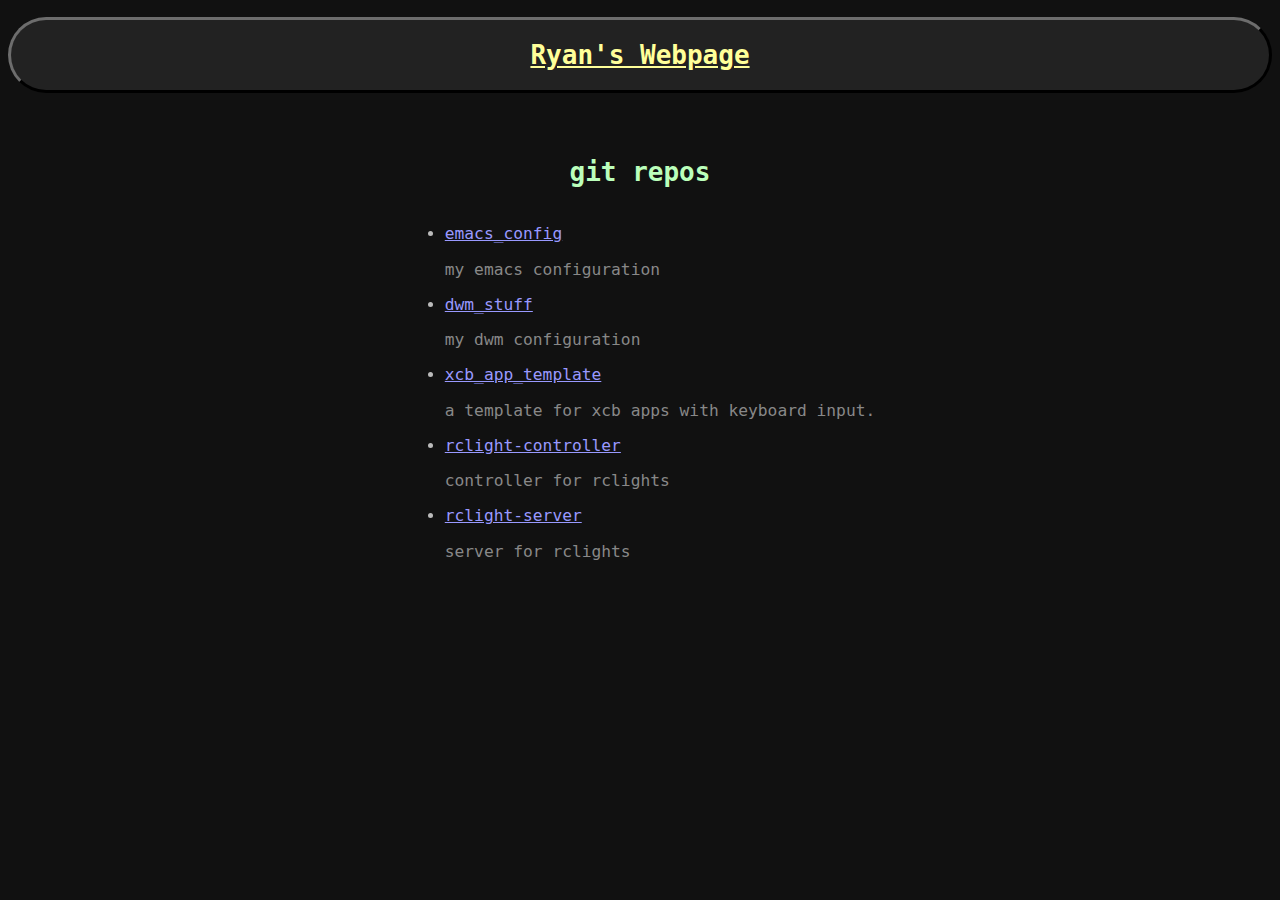
==== index.html @ 7df14e84 "update" ====
<!DOCTYPE HTML>

<html lang="en">
  <head>
    <link rel="stylesheet" href="stylesheet.css">
    <title>Ryan's Webpage</title>
  </head>
  <body>

    <h1 id="header_page">Ryan's Webpage</h1>

    <div id="git_repos">
      <h2 id="header_git_repos">git repos</h2>
      <ul id="list_git_repos">
	<li>
	  <a href="https://github.com/RyanDKennedy/emacs_config" target="_blank">emacs_config</a>
	  <p>my emacs configuration</p>
	</li>
	<li>
	  <a href="https://github.com/RyanDKennedy/dwm_stuff" target="_blank">dwm_stuff</a>
	  <p>my dwm configuration</p>
	</li>
	<li>
	  <a href="https://github.com/RyanDKennedy/xcb_app_template" target="_blank">xcb_app_template</a>
	  <p>a template for xcb apps with keyboard input.</p>
	</li>
	<li>
	  <a href="https://github.com/RyanDKennedy/rclight-controller" target="_blank">rclight-controller</a>
	  <p>controller for rclights</p>
	</li>
	<li>
	  <a href="https://github.com/RyanDKennedy/rclight-server" target="_blank">rclight-server</a>
	  <p>server for rclights</p>
	</li>
      </ul>
    </div>

  </body>

</html>
---- stylesheet.css ----
*
{
    font-family: monospace;
    color: #bbbbbb;
    background-color: #111111;
}

#header_page
{
    text-align: center;
    color: #ffff99;
    border-style: outset;
    background-color: #222222;
    border-color: #191919;
    border-radius: 50px;
    padding-bottom: 20px;
    padding-top: 20px;
    text-decoration-line: underline;
}

#git_repos
{
    text-align: center;
    margin-top: 5%;
}

#header_git_repos
{
    font-size: 2em;
    color: #bbffbb;
}

#list_git_repos
{
    display: inline-block;
    text-align: left;
    font-size: 1.25em;
}

#git_repos a
{
    color: #9999ff;
}

#git_repos p
{
    font-size: 1em;
    color: #888888;
}
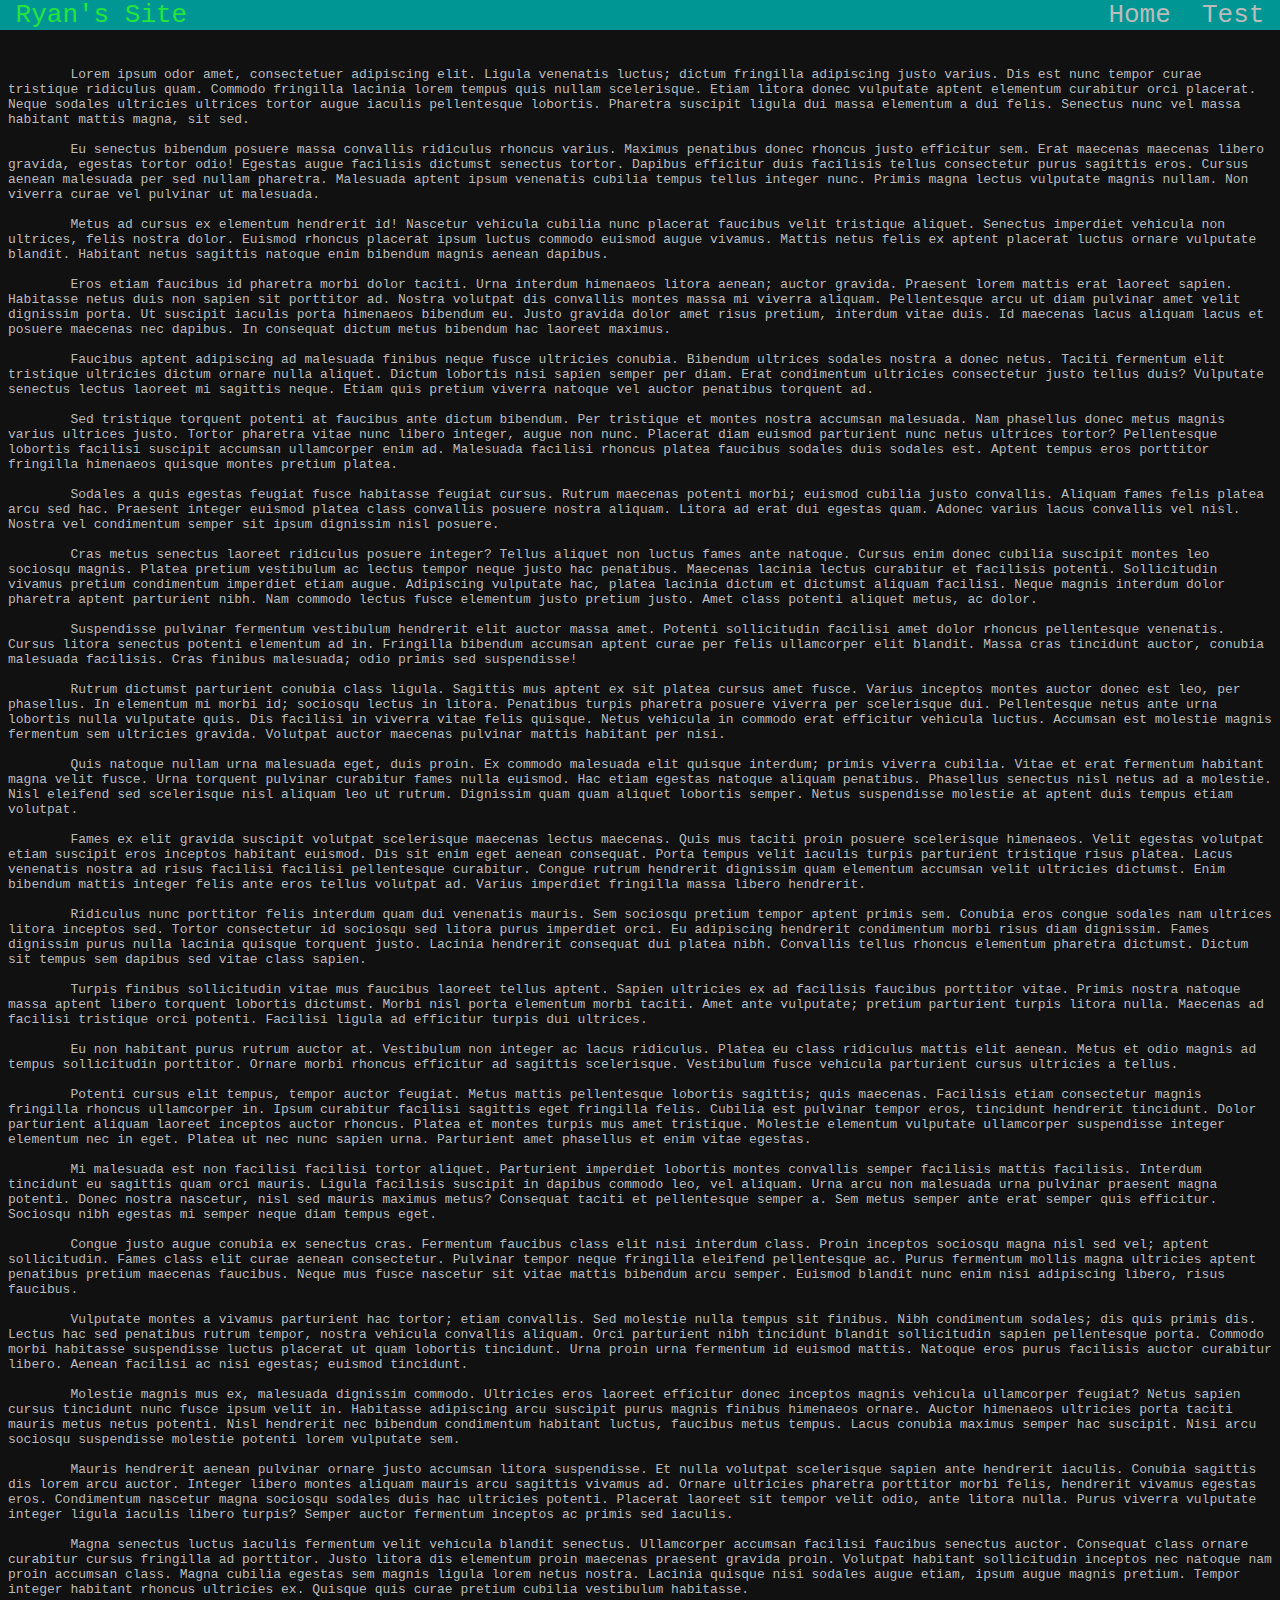
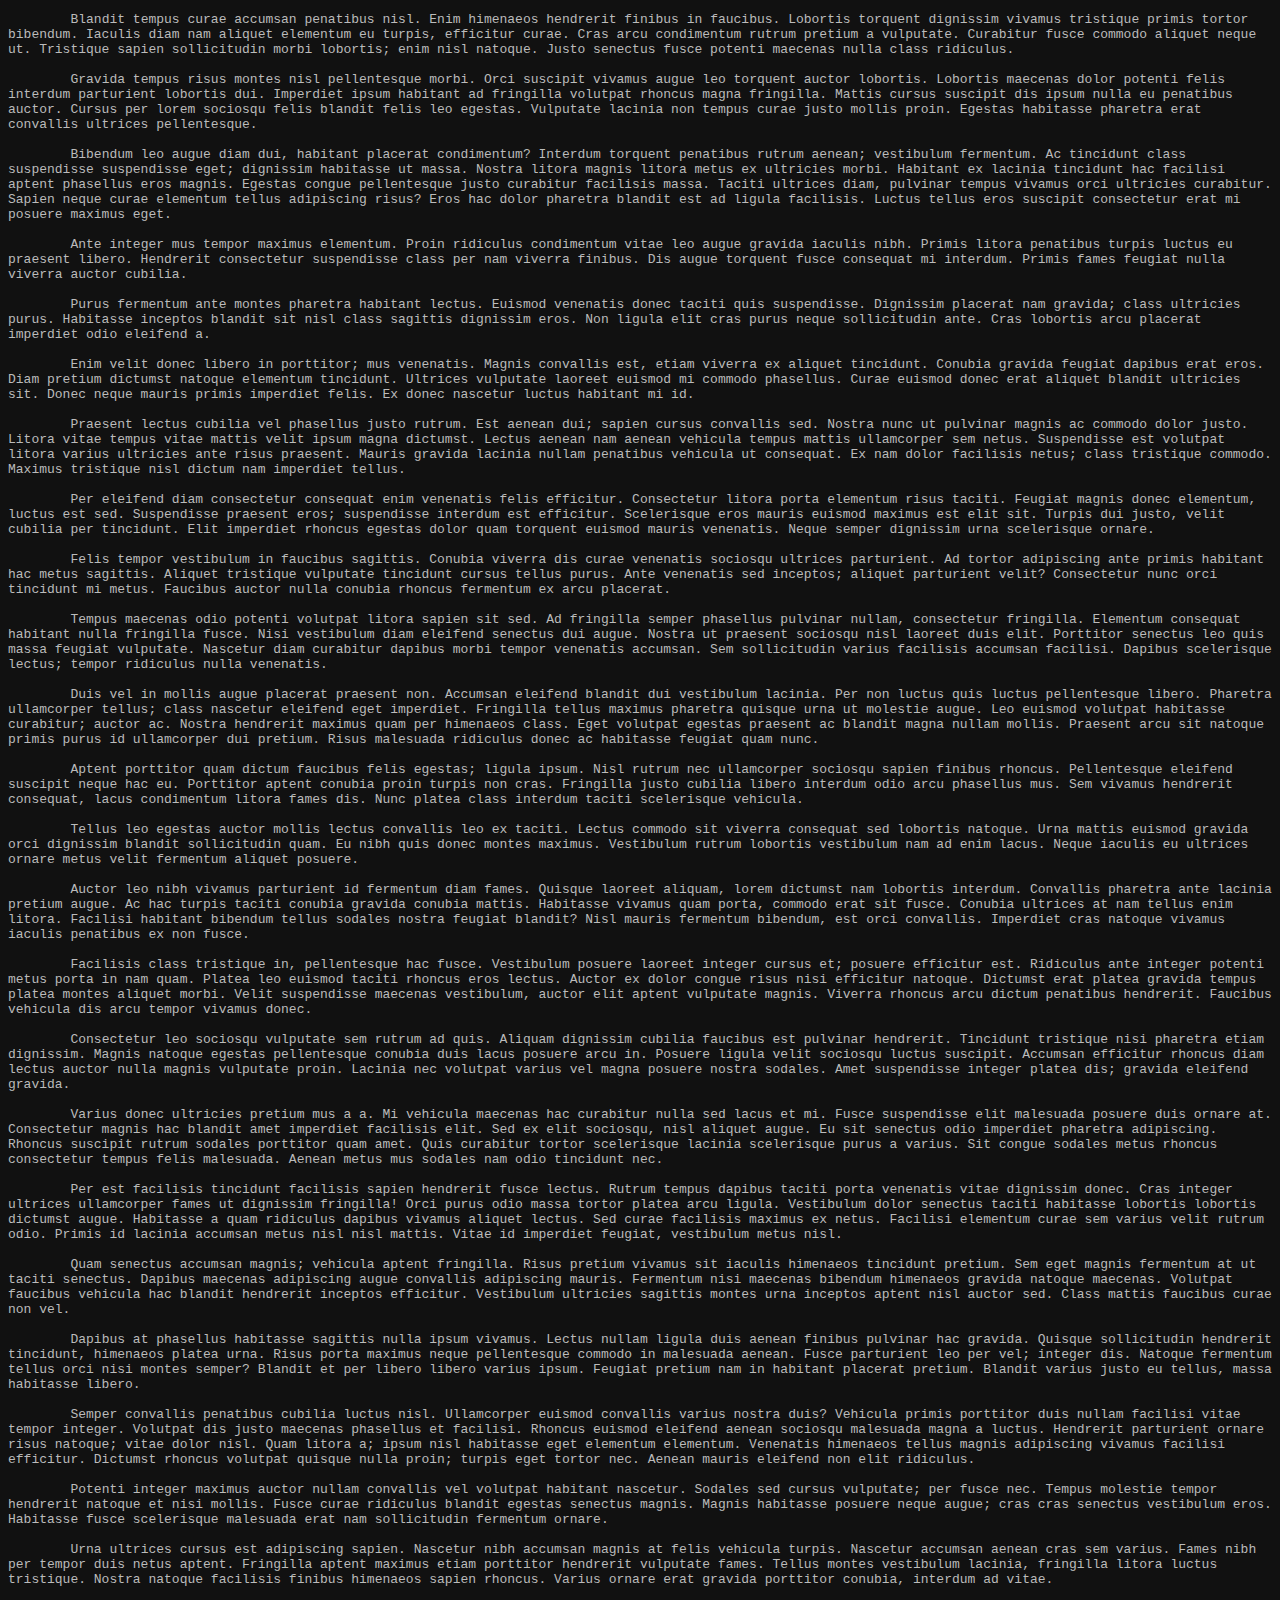
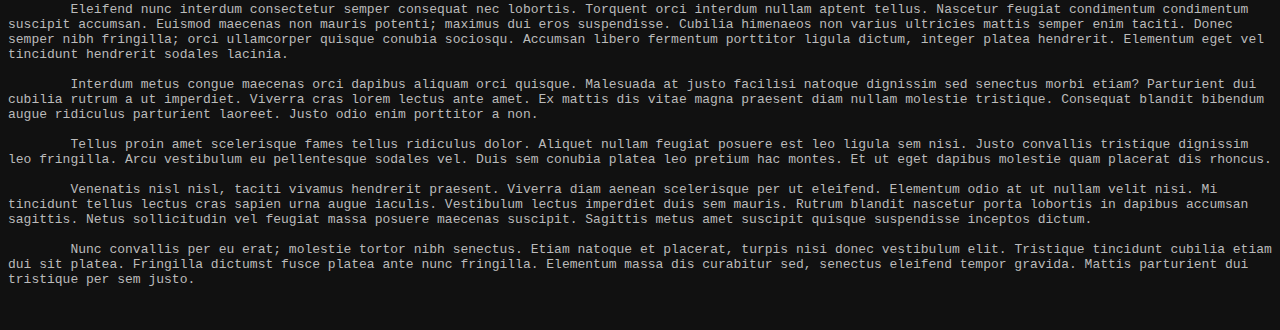
==== commit 3ca1ec95: "adds navbar" ====
--- a/index.html
+++ b/index.html
@@ -2,38 +2,126 @@
 
 <html lang="en">
   <head>
+    <meta name="viewport" content="width=device-width, initial-scale=1.0">     
     <link rel="stylesheet" href="stylesheet.css">
     <title>Ryan's Webpage</title>
   </head>
   <body>
 
-    <h1 id="header_page">Ryan's Webpage</h1>
+    <nav id="navbar">
+      <span>Ryan's Site</span>
+      <div id="navbar_links">
+	<a href="#">Home</a>
+	<a href="#">Test</a>
+      </div>
+    </nav>
 
-    <div id="git_repos">
-      <h2 id="header_git_repos">git repos</h2>
-      <ul id="list_git_repos">
-	<li>
-	  <a href="https://github.com/RyanDKennedy/emacs_config" target="_blank">emacs_config</a>
-	  <p>my emacs configuration</p>
-	</li>
-	<li>
-	  <a href="https://github.com/RyanDKennedy/dwm_stuff" target="_blank">dwm_stuff</a>
-	  <p>my dwm configuration</p>
-	</li>
-	<li>
-	  <a href="https://github.com/RyanDKennedy/xcb_app_template" target="_blank">xcb_app_template</a>
-	  <p>a template for xcb apps with keyboard input.</p>
-	</li>
-	<li>
-	  <a href="https://github.com/RyanDKennedy/rclight-controller" target="_blank">rclight-controller</a>
-	  <p>controller for rclights</p>
-	</li>
-	<li>
-	  <a href="https://github.com/RyanDKennedy/rclight-server" target="_blank">rclight-server</a>
-	  <p>server for rclights</p>
-	</li>
-      </ul>
+    <div id="main">
+      <p style="white-space: pre-wrap;">
+	Lorem ipsum odor amet, consectetuer adipiscing elit. Ligula venenatis luctus; dictum fringilla adipiscing justo varius. Dis est nunc tempor curae tristique ridiculus quam. Commodo fringilla lacinia lorem tempus quis nullam scelerisque. Etiam litora donec vulputate aptent elementum curabitur orci placerat. Neque sodales ultricies ultrices tortor augue iaculis pellentesque lobortis. Pharetra suscipit ligula dui massa elementum a dui felis. Senectus nunc vel massa habitant mattis magna, sit sed.
+
+	Eu senectus bibendum posuere massa convallis ridiculus rhoncus varius. Maximus penatibus donec rhoncus justo efficitur sem. Erat maecenas maecenas libero gravida, egestas tortor odio! Egestas augue facilisis dictumst senectus tortor. Dapibus efficitur duis facilisis tellus consectetur purus sagittis eros. Cursus aenean malesuada per sed nullam pharetra. Malesuada aptent ipsum venenatis cubilia tempus tellus integer nunc. Primis magna lectus vulputate magnis nullam. Non viverra curae vel pulvinar ut malesuada.
+
+	Metus ad cursus ex elementum hendrerit id! Nascetur vehicula cubilia nunc placerat faucibus velit tristique aliquet. Senectus imperdiet vehicula non ultrices, felis nostra dolor. Euismod rhoncus placerat ipsum luctus commodo euismod augue vivamus. Mattis netus felis ex aptent placerat luctus ornare vulputate blandit. Habitant netus sagittis natoque enim bibendum magnis aenean dapibus.
+
+	Eros etiam faucibus id pharetra morbi dolor taciti. Urna interdum himenaeos litora aenean; auctor gravida. Praesent lorem mattis erat laoreet sapien. Habitasse netus duis non sapien sit porttitor ad. Nostra volutpat dis convallis montes massa mi viverra aliquam. Pellentesque arcu ut diam pulvinar amet velit dignissim porta. Ut suscipit iaculis porta himenaeos bibendum eu. Justo gravida dolor amet risus pretium, interdum vitae duis. Id maecenas lacus aliquam lacus et posuere maecenas nec dapibus. In consequat dictum metus bibendum hac laoreet maximus.
+
+	Faucibus aptent adipiscing ad malesuada finibus neque fusce ultricies conubia. Bibendum ultrices sodales nostra a donec netus. Taciti fermentum elit tristique ultricies dictum ornare nulla aliquet. Dictum lobortis nisi sapien semper per diam. Erat condimentum ultricies consectetur justo tellus duis? Vulputate senectus lectus laoreet mi sagittis neque. Etiam quis pretium viverra natoque vel auctor penatibus torquent ad.
+
+	Sed tristique torquent potenti at faucibus ante dictum bibendum. Per tristique et montes nostra accumsan malesuada. Nam phasellus donec metus magnis varius ultrices justo. Tortor pharetra vitae nunc libero integer, augue non nunc. Placerat diam euismod parturient nunc netus ultrices tortor? Pellentesque lobortis facilisi suscipit accumsan ullamcorper enim ad. Malesuada facilisi rhoncus platea faucibus sodales duis sodales est. Aptent tempus eros porttitor fringilla himenaeos quisque montes pretium platea.
+
+	Sodales a quis egestas feugiat fusce habitasse feugiat cursus. Rutrum maecenas potenti morbi; euismod cubilia justo convallis. Aliquam fames felis platea arcu sed hac. Praesent integer euismod platea class convallis posuere nostra aliquam. Litora ad erat dui egestas quam. Adonec varius lacus convallis vel nisl. Nostra vel condimentum semper sit ipsum dignissim nisl posuere.
+
+	Cras metus senectus laoreet ridiculus posuere integer? Tellus aliquet non luctus fames ante natoque. Cursus enim donec cubilia suscipit montes leo sociosqu magnis. Platea pretium vestibulum ac lectus tempor neque justo hac penatibus. Maecenas lacinia lectus curabitur et facilisis potenti. Sollicitudin vivamus pretium condimentum imperdiet etiam augue. Adipiscing vulputate hac, platea lacinia dictum et dictumst aliquam facilisi. Neque magnis interdum dolor pharetra aptent parturient nibh. Nam commodo lectus fusce elementum justo pretium justo. Amet class potenti aliquet metus, ac dolor.
+
+	Suspendisse pulvinar fermentum vestibulum hendrerit elit auctor massa amet. Potenti sollicitudin facilisi amet dolor rhoncus pellentesque venenatis. Cursus litora senectus potenti elementum ad in. Fringilla bibendum accumsan aptent curae per felis ullamcorper elit blandit. Massa cras tincidunt auctor, conubia malesuada facilisis. Cras finibus malesuada; odio primis sed suspendisse!
+
+	Rutrum dictumst parturient conubia class ligula. Sagittis mus aptent ex sit platea cursus amet fusce. Varius inceptos montes auctor donec est leo, per phasellus. In elementum mi morbi id; sociosqu lectus in litora. Penatibus turpis pharetra posuere viverra per scelerisque dui. Pellentesque netus ante urna lobortis nulla vulputate quis. Dis facilisi in viverra vitae felis quisque. Netus vehicula in commodo erat efficitur vehicula luctus. Accumsan est molestie magnis fermentum sem ultricies gravida. Volutpat auctor maecenas pulvinar mattis habitant per nisi.
+	
+	Quis natoque nullam urna malesuada eget, duis proin. Ex commodo malesuada elit quisque interdum; primis viverra cubilia. Vitae et erat fermentum habitant magna velit fusce. Urna torquent pulvinar curabitur fames nulla euismod. Hac etiam egestas natoque aliquam penatibus. Phasellus senectus nisl netus ad a molestie. Nisl eleifend sed scelerisque nisl aliquam leo ut rutrum. Dignissim quam quam aliquet lobortis semper. Netus suspendisse molestie at aptent duis tempus etiam volutpat.
+
+	Fames ex elit gravida suscipit volutpat scelerisque maecenas lectus maecenas. Quis mus taciti proin posuere scelerisque himenaeos. Velit egestas volutpat etiam suscipit eros inceptos habitant euismod. Dis sit enim eget aenean consequat. Porta tempus velit iaculis turpis parturient tristique risus platea. Lacus venenatis nostra ad risus facilisi facilisi pellentesque curabitur. Congue rutrum hendrerit dignissim quam elementum accumsan velit ultricies dictumst. Enim bibendum mattis integer felis ante eros tellus volutpat ad. Varius imperdiet fringilla massa libero hendrerit.
+
+	Ridiculus nunc porttitor felis interdum quam dui venenatis mauris. Sem sociosqu pretium tempor aptent primis sem. Conubia eros congue sodales nam ultrices litora inceptos sed. Tortor consectetur id sociosqu sed litora purus imperdiet orci. Eu adipiscing hendrerit condimentum morbi risus diam dignissim. Fames dignissim purus nulla lacinia quisque torquent justo. Lacinia hendrerit consequat dui platea nibh. Convallis tellus rhoncus elementum pharetra dictumst. Dictum sit tempus sem dapibus sed vitae class sapien.
+
+	Turpis finibus sollicitudin vitae mus faucibus laoreet tellus aptent. Sapien ultricies ex ad facilisis faucibus porttitor vitae. Primis nostra natoque massa aptent libero torquent lobortis dictumst. Morbi nisl porta elementum morbi taciti. Amet ante vulputate; pretium parturient turpis litora nulla. Maecenas ad facilisi tristique orci potenti. Facilisi ligula ad efficitur turpis dui ultrices.
+
+	Eu non habitant purus rutrum auctor at. Vestibulum non integer ac lacus ridiculus. Platea eu class ridiculus mattis elit aenean. Metus et odio magnis ad tempus sollicitudin porttitor. Ornare morbi rhoncus efficitur ad sagittis scelerisque. Vestibulum fusce vehicula parturient cursus ultricies a tellus.
+
+	Potenti cursus elit tempus, tempor auctor feugiat. Metus mattis pellentesque lobortis sagittis; quis maecenas. Facilisis etiam consectetur magnis fringilla rhoncus ullamcorper in. Ipsum curabitur facilisi sagittis eget fringilla felis. Cubilia est pulvinar tempor eros, tincidunt hendrerit tincidunt. Dolor parturient aliquam laoreet inceptos auctor rhoncus. Platea et montes turpis mus amet tristique. Molestie elementum vulputate ullamcorper suspendisse integer elementum nec in eget. Platea ut nec nunc sapien urna. Parturient amet phasellus et enim vitae egestas.
+
+	Mi malesuada est non facilisi facilisi tortor aliquet. Parturient imperdiet lobortis montes convallis semper facilisis mattis facilisis. Interdum tincidunt eu sagittis quam orci mauris. Ligula facilisis suscipit in dapibus commodo leo, vel aliquam. Urna arcu non malesuada urna pulvinar praesent magna potenti. Donec nostra nascetur, nisl sed mauris maximus metus? Consequat taciti et pellentesque semper a. Sem metus semper ante erat semper quis efficitur. Sociosqu nibh egestas mi semper neque diam tempus eget.
+
+	Congue justo augue conubia ex senectus cras. Fermentum faucibus class elit nisi interdum class. Proin inceptos sociosqu magna nisl sed vel; aptent sollicitudin. Fames class elit curae aenean consectetur. Pulvinar tempor neque fringilla eleifend pellentesque ac. Purus fermentum mollis magna ultricies aptent penatibus pretium maecenas faucibus. Neque mus fusce nascetur sit vitae mattis bibendum arcu semper. Euismod blandit nunc enim nisi adipiscing libero, risus faucibus.
+
+	Vulputate montes a vivamus parturient hac tortor; etiam convallis. Sed molestie nulla tempus sit finibus. Nibh condimentum sodales; dis quis primis dis. Lectus hac sed penatibus rutrum tempor, nostra vehicula convallis aliquam. Orci parturient nibh tincidunt blandit sollicitudin sapien pellentesque porta. Commodo morbi habitasse suspendisse luctus placerat ut quam lobortis tincidunt. Urna proin urna fermentum id euismod mattis. Natoque eros purus facilisis auctor curabitur libero. Aenean facilisi ac nisi egestas; euismod tincidunt.
+
+	Molestie magnis mus ex, malesuada dignissim commodo. Ultricies eros laoreet efficitur donec inceptos magnis vehicula ullamcorper feugiat? Netus sapien cursus tincidunt nunc fusce ipsum velit in. Habitasse adipiscing arcu suscipit purus magnis finibus himenaeos ornare. Auctor himenaeos ultricies porta taciti mauris metus netus potenti. Nisl hendrerit nec bibendum condimentum habitant luctus, faucibus metus tempus. Lacus conubia maximus semper hac suscipit. Nisi arcu sociosqu suspendisse molestie potenti lorem vulputate sem.
+
+	Mauris hendrerit aenean pulvinar ornare justo accumsan litora suspendisse. Et nulla volutpat scelerisque sapien ante hendrerit iaculis. Conubia sagittis dis lorem arcu auctor. Integer libero montes aliquam mauris arcu sagittis vivamus ad. Ornare ultricies pharetra porttitor morbi felis, hendrerit vivamus egestas eros. Condimentum nascetur magna sociosqu sodales duis hac ultricies potenti. Placerat laoreet sit tempor velit odio, ante litora nulla. Purus viverra vulputate integer ligula iaculis libero turpis? Semper auctor fermentum inceptos ac primis sed iaculis.
+
+	Magna senectus luctus iaculis fermentum velit vehicula blandit senectus. Ullamcorper accumsan facilisi faucibus senectus auctor. Consequat class ornare curabitur cursus fringilla ad porttitor. Justo litora dis elementum proin maecenas praesent gravida proin. Volutpat habitant sollicitudin inceptos nec natoque nam proin accumsan class. Magna cubilia egestas sem magnis ligula lorem netus nostra. Lacinia quisque nisi sodales augue etiam, ipsum augue magnis pretium. Tempor integer habitant rhoncus ultricies ex. Quisque quis curae pretium cubilia vestibulum habitasse.
+	
+	Blandit tempus curae accumsan penatibus nisl. Enim himenaeos hendrerit finibus in faucibus. Lobortis torquent dignissim vivamus tristique primis tortor bibendum. Iaculis diam nam aliquet elementum eu turpis, efficitur curae. Cras arcu condimentum rutrum pretium a vulputate. Curabitur fusce commodo aliquet neque ut. Tristique sapien sollicitudin morbi lobortis; enim nisl natoque. Justo senectus fusce potenti maecenas nulla class ridiculus.
+
+	Gravida tempus risus montes nisl pellentesque morbi. Orci suscipit vivamus augue leo torquent auctor lobortis. Lobortis maecenas dolor potenti felis interdum parturient lobortis dui. Imperdiet ipsum habitant ad fringilla volutpat rhoncus magna fringilla. Mattis cursus suscipit dis ipsum nulla eu penatibus auctor. Cursus per lorem sociosqu felis blandit felis leo egestas. Vulputate lacinia non tempus curae justo mollis proin. Egestas habitasse pharetra erat convallis ultrices pellentesque.
+
+	Bibendum leo augue diam dui, habitant placerat condimentum? Interdum torquent penatibus rutrum aenean; vestibulum fermentum. Ac tincidunt class suspendisse suspendisse eget; dignissim habitasse ut massa. Nostra litora magnis litora metus ex ultricies morbi. Habitant ex lacinia tincidunt hac facilisi aptent phasellus eros magnis. Egestas congue pellentesque justo curabitur facilisis massa. Taciti ultrices diam, pulvinar tempus vivamus orci ultricies curabitur. Sapien neque curae elementum tellus adipiscing risus? Eros hac dolor pharetra blandit est ad ligula facilisis. Luctus tellus eros suscipit consectetur erat mi posuere maximus eget.
+
+	Ante integer mus tempor maximus elementum. Proin ridiculus condimentum vitae leo augue gravida iaculis nibh. Primis litora penatibus turpis luctus eu praesent libero. Hendrerit consectetur suspendisse class per nam viverra finibus. Dis augue torquent fusce consequat mi interdum. Primis fames feugiat nulla viverra auctor cubilia.
+
+	Purus fermentum ante montes pharetra habitant lectus. Euismod venenatis donec taciti quis suspendisse. Dignissim placerat nam gravida; class ultricies purus. Habitasse inceptos blandit sit nisl class sagittis dignissim eros. Non ligula elit cras purus neque sollicitudin ante. Cras lobortis arcu placerat imperdiet odio eleifend a.
+
+	Enim velit donec libero in porttitor; mus venenatis. Magnis convallis est, etiam viverra ex aliquet tincidunt. Conubia gravida feugiat dapibus erat eros. Diam pretium dictumst natoque elementum tincidunt. Ultrices vulputate laoreet euismod mi commodo phasellus. Curae euismod donec erat aliquet blandit ultricies sit. Donec neque mauris primis imperdiet felis. Ex donec nascetur luctus habitant mi id.
+
+	Praesent lectus cubilia vel phasellus justo rutrum. Est aenean dui; sapien cursus convallis sed. Nostra nunc ut pulvinar magnis ac commodo dolor justo. Litora vitae tempus vitae mattis velit ipsum magna dictumst. Lectus aenean nam aenean vehicula tempus mattis ullamcorper sem netus. Suspendisse est volutpat litora varius ultricies ante risus praesent. Mauris gravida lacinia nullam penatibus vehicula ut consequat. Ex nam dolor facilisis netus; class tristique commodo. Maximus tristique nisl dictum nam imperdiet tellus.
+
+	Per eleifend diam consectetur consequat enim venenatis felis efficitur. Consectetur litora porta elementum risus taciti. Feugiat magnis donec elementum, luctus est sed. Suspendisse praesent eros; suspendisse interdum est efficitur. Scelerisque eros mauris euismod maximus est elit sit. Turpis dui justo, velit cubilia per tincidunt. Elit imperdiet rhoncus egestas dolor quam torquent euismod mauris venenatis. Neque semper dignissim urna scelerisque ornare.
+
+	Felis tempor vestibulum in faucibus sagittis. Conubia viverra dis curae venenatis sociosqu ultrices parturient. Ad tortor adipiscing ante primis habitant hac metus sagittis. Aliquet tristique vulputate tincidunt cursus tellus purus. Ante venenatis sed inceptos; aliquet parturient velit? Consectetur nunc orci tincidunt mi metus. Faucibus auctor nulla conubia rhoncus fermentum ex arcu placerat.
+
+	Tempus maecenas odio potenti volutpat litora sapien sit sed. Ad fringilla semper phasellus pulvinar nullam, consectetur fringilla. Elementum consequat habitant nulla fringilla fusce. Nisi vestibulum diam eleifend senectus dui augue. Nostra ut praesent sociosqu nisl laoreet duis elit. Porttitor senectus leo quis massa feugiat vulputate. Nascetur diam curabitur dapibus morbi tempor venenatis accumsan. Sem sollicitudin varius facilisis accumsan facilisi. Dapibus scelerisque lectus; tempor ridiculus nulla venenatis.
+
+	Duis vel in mollis augue placerat praesent non. Accumsan eleifend blandit dui vestibulum lacinia. Per non luctus quis luctus pellentesque libero. Pharetra ullamcorper tellus; class nascetur eleifend eget imperdiet. Fringilla tellus maximus pharetra quisque urna ut molestie augue. Leo euismod volutpat habitasse curabitur; auctor ac. Nostra hendrerit maximus quam per himenaeos class. Eget volutpat egestas praesent ac blandit magna nullam mollis. Praesent arcu sit natoque primis purus id ullamcorper dui pretium. Risus malesuada ridiculus donec ac habitasse feugiat quam nunc.
+
+	Aptent porttitor quam dictum faucibus felis egestas; ligula ipsum. Nisl rutrum nec ullamcorper sociosqu sapien finibus rhoncus. Pellentesque eleifend suscipit neque hac eu. Porttitor aptent conubia proin turpis non cras. Fringilla justo cubilia libero interdum odio arcu phasellus mus. Sem vivamus hendrerit consequat, lacus condimentum litora fames dis. Nunc platea class interdum taciti scelerisque vehicula.
+
+	Tellus leo egestas auctor mollis lectus convallis leo ex taciti. Lectus commodo sit viverra consequat sed lobortis natoque. Urna mattis euismod gravida orci dignissim blandit sollicitudin quam. Eu nibh quis donec montes maximus. Vestibulum rutrum lobortis vestibulum nam ad enim lacus. Neque iaculis eu ultrices ornare metus velit fermentum aliquet posuere.
+
+	Auctor leo nibh vivamus parturient id fermentum diam fames. Quisque laoreet aliquam, lorem dictumst nam lobortis interdum. Convallis pharetra ante lacinia pretium augue. Ac hac turpis taciti conubia gravida conubia mattis. Habitasse vivamus quam porta, commodo erat sit fusce. Conubia ultrices at nam tellus enim litora. Facilisi habitant bibendum tellus sodales nostra feugiat blandit? Nisl mauris fermentum bibendum, est orci convallis. Imperdiet cras natoque vivamus iaculis penatibus ex non fusce.
+
+	Facilisis class tristique in, pellentesque hac fusce. Vestibulum posuere laoreet integer cursus et; posuere efficitur est. Ridiculus ante integer potenti metus porta in nam quam. Platea leo euismod taciti rhoncus eros lectus. Auctor ex dolor congue risus nisi efficitur natoque. Dictumst erat platea gravida tempus platea montes aliquet morbi. Velit suspendisse maecenas vestibulum, auctor elit aptent vulputate magnis. Viverra rhoncus arcu dictum penatibus hendrerit. Faucibus vehicula dis arcu tempor vivamus donec.
+
+	Consectetur leo sociosqu vulputate sem rutrum ad quis. Aliquam dignissim cubilia faucibus est pulvinar hendrerit. Tincidunt tristique nisi pharetra etiam dignissim. Magnis natoque egestas pellentesque conubia duis lacus posuere arcu in. Posuere ligula velit sociosqu luctus suscipit. Accumsan efficitur rhoncus diam lectus auctor nulla magnis vulputate proin. Lacinia nec volutpat varius vel magna posuere nostra sodales. Amet suspendisse integer platea dis; gravida eleifend gravida.
+
+	Varius donec ultricies pretium mus a a. Mi vehicula maecenas hac curabitur nulla sed lacus et mi. Fusce suspendisse elit malesuada posuere duis ornare at. Consectetur magnis hac blandit amet imperdiet facilisis elit. Sed ex elit sociosqu, nisl aliquet augue. Eu sit senectus odio imperdiet pharetra adipiscing. Rhoncus suscipit rutrum sodales porttitor quam amet. Quis curabitur tortor scelerisque lacinia scelerisque purus a varius. Sit congue sodales metus rhoncus consectetur tempus felis malesuada. Aenean metus mus sodales nam odio tincidunt nec.
+
+	Per est facilisis tincidunt facilisis sapien hendrerit fusce lectus. Rutrum tempus dapibus taciti porta venenatis vitae dignissim donec. Cras integer ultrices ullamcorper fames ut dignissim fringilla! Orci purus odio massa tortor platea arcu ligula. Vestibulum dolor senectus taciti habitasse lobortis lobortis dictumst augue. Habitasse a quam ridiculus dapibus vivamus aliquet lectus. Sed curae facilisis maximus ex netus. Facilisi elementum curae sem varius velit rutrum odio. Primis id lacinia accumsan metus nisl nisl mattis. Vitae id imperdiet feugiat, vestibulum metus nisl.
+
+	Quam senectus accumsan magnis; vehicula aptent fringilla. Risus pretium vivamus sit iaculis himenaeos tincidunt pretium. Sem eget magnis fermentum at ut taciti senectus. Dapibus maecenas adipiscing augue convallis adipiscing mauris. Fermentum nisi maecenas bibendum himenaeos gravida natoque maecenas. Volutpat faucibus vehicula hac blandit hendrerit inceptos efficitur. Vestibulum ultricies sagittis montes urna inceptos aptent nisl auctor sed. Class mattis faucibus curae non vel.
+
+	Dapibus at phasellus habitasse sagittis nulla ipsum vivamus. Lectus nullam ligula duis aenean finibus pulvinar hac gravida. Quisque sollicitudin hendrerit tincidunt, himenaeos platea urna. Risus porta maximus neque pellentesque commodo in malesuada aenean. Fusce parturient leo per vel; integer dis. Natoque fermentum tellus orci nisi montes semper? Blandit et per libero libero varius ipsum. Feugiat pretium nam in habitant placerat pretium. Blandit varius justo eu tellus, massa habitasse libero.
+	
+	Semper convallis penatibus cubilia luctus nisl. Ullamcorper euismod convallis varius nostra duis? Vehicula primis porttitor duis nullam facilisi vitae tempor integer. Volutpat dis justo maecenas phasellus et facilisi. Rhoncus euismod eleifend aenean sociosqu malesuada magna a luctus. Hendrerit parturient ornare risus natoque; vitae dolor nisl. Quam litora a; ipsum nisl habitasse eget elementum elementum. Venenatis himenaeos tellus magnis adipiscing vivamus facilisi efficitur. Dictumst rhoncus volutpat quisque nulla proin; turpis eget tortor nec. Aenean mauris eleifend non elit ridiculus.
+
+	Potenti integer maximus auctor nullam convallis vel volutpat habitant nascetur. Sodales sed cursus vulputate; per fusce nec. Tempus molestie tempor hendrerit natoque et nisi mollis. Fusce curae ridiculus blandit egestas senectus magnis. Magnis habitasse posuere neque augue; cras cras senectus vestibulum eros. Habitasse fusce scelerisque malesuada erat nam sollicitudin fermentum ornare.
+
+	Urna ultrices cursus est adipiscing sapien. Nascetur nibh accumsan magnis at felis vehicula turpis. Nascetur accumsan aenean cras sem varius. Fames nibh per tempor duis netus aptent. Fringilla aptent maximus etiam porttitor hendrerit vulputate fames. Tellus montes vestibulum lacinia, fringilla litora luctus tristique. Nostra natoque facilisis finibus himenaeos sapien rhoncus. Varius ornare erat gravida porttitor conubia, interdum ad vitae.
+
+	Eleifend nunc interdum consectetur semper consequat nec lobortis. Torquent orci interdum nullam aptent tellus. Nascetur feugiat condimentum condimentum suscipit accumsan. Euismod maecenas non mauris potenti; maximus dui eros suspendisse. Cubilia himenaeos non varius ultricies mattis semper enim taciti. Donec semper nibh fringilla; orci ullamcorper quisque conubia sociosqu. Accumsan libero fermentum porttitor ligula dictum, integer platea hendrerit. Elementum eget vel tincidunt hendrerit sodales lacinia.
+
+	Interdum metus congue maecenas orci dapibus aliquam orci quisque. Malesuada at justo facilisi natoque dignissim sed senectus morbi etiam? Parturient dui cubilia rutrum a ut imperdiet. Viverra cras lorem lectus ante amet. Ex mattis dis vitae magna praesent diam nullam molestie tristique. Consequat blandit bibendum augue ridiculus parturient laoreet. Justo odio enim porttitor a non.
+
+	Tellus proin amet scelerisque fames tellus ridiculus dolor. Aliquet nullam feugiat posuere est leo ligula sem nisi. Justo convallis tristique dignissim leo fringilla. Arcu vestibulum eu pellentesque sodales vel. Duis sem conubia platea leo pretium hac montes. Et ut eget dapibus molestie quam placerat dis rhoncus.
+
+	Venenatis nisl nisl, taciti vivamus hendrerit praesent. Viverra diam aenean scelerisque per ut eleifend. Elementum odio at ut nullam velit nisi. Mi tincidunt tellus lectus cras sapien urna augue iaculis. Vestibulum lectus imperdiet duis sem mauris. Rutrum blandit nascetur porta lobortis in dapibus accumsan sagittis. Netus sollicitudin vel feugiat massa posuere maecenas suscipit. Sagittis metus amet suscipit quisque suspendisse inceptos dictum.
+
+	Nunc convallis per eu erat; molestie tortor nibh senectus. Etiam natoque et placerat, turpis nisi donec vestibulum elit. Tristique tincidunt cubilia etiam dui sit platea. Fringilla dictumst fusce platea ante nunc fringilla. Elementum massa dis curabitur sed, senectus eleifend tempor gravida. Mattis parturient dui tristique per sem justo.
+      </p>
+
+
     </div>
+
 
   </body>
 
--- a/stylesheet.css
+++ b/stylesheet.css
@@ -1,49 +1,77 @@
-*
+:root
 {
+    --primary_color: #009693;
+    --secondary_color: #004d96;
+
+    --font_color: #bbbbbb;
+    --font_color_secondary: #24e53e;
+    --background_color: #111111;
+
     font-family: monospace;
-    color: #bbbbbb;
-    background-color: #111111;
+    color: var(--font_color);
+    background-color: var(--background_color);
 }
 
-#header_page
+#navbar
 {
-    text-align: center;
-    color: #ffff99;
-    border-style: outset;
-    background-color: #222222;
-    border-color: #191919;
-    border-radius: 50px;
-    padding-bottom: 20px;
-    padding-top: 20px;
-    text-decoration-line: underline;
+    font-size: 2rem;
+
+    background-color: var(--primary_color);
+
+    display: flex;
+    flex-direction: row;
+    flex-wrap: nowrap;
+    justify-content: space-between;
+
+    position: fixed;
+    width: 100%;
+    top: 0;
+    left: 0;
+
+    span
+    {
+	display: inline-block;
+	padding-left: 1ch;
+	align-self: center;
+	color: var(--font_color_secondary);
+    }
+
+    #navbar_links
+    {
+	display: flex;
+	justify-content: flex-end;
+	flex-wrap: nowrap;
+	flex-direction: row;
+	flex-grow: 4;
+	align-self: center;
+	
+	a
+	{
+	    padding-left: 1ch;
+	    padding-right: 1ch;
+
+	    text-decoration: none;
+	    color: var(--font_color);
+	    transition: 0.3s;
+	}
+
+	a :hover
+	{
+	    background-color: var(--secondary_color);
+	    color: var(--font_color_secondary);
+	}
+
+    }
+
+    #navbar_links :hover
+    {
+	    background-color: var(--secondary_color);
+	    color: var(--font_color_secondary);
+    }
+    
 }
 
-#git_repos
+#main
 {
-    text-align: center;
-    margin-top: 5%;
+    margin-top: 4rem;
 }
-
-#header_git_repos
-{
-    font-size: 2em;
-    color: #bbffbb;
-}
-
-#list_git_repos
-{
-    display: inline-block;
-    text-align: left;
-    font-size: 1.25em;
-}
-
-#git_repos a
-{
-    color: #9999ff;
-}
-
-#git_repos p
-{
-    font-size: 1em;
-    color: #888888;
-}
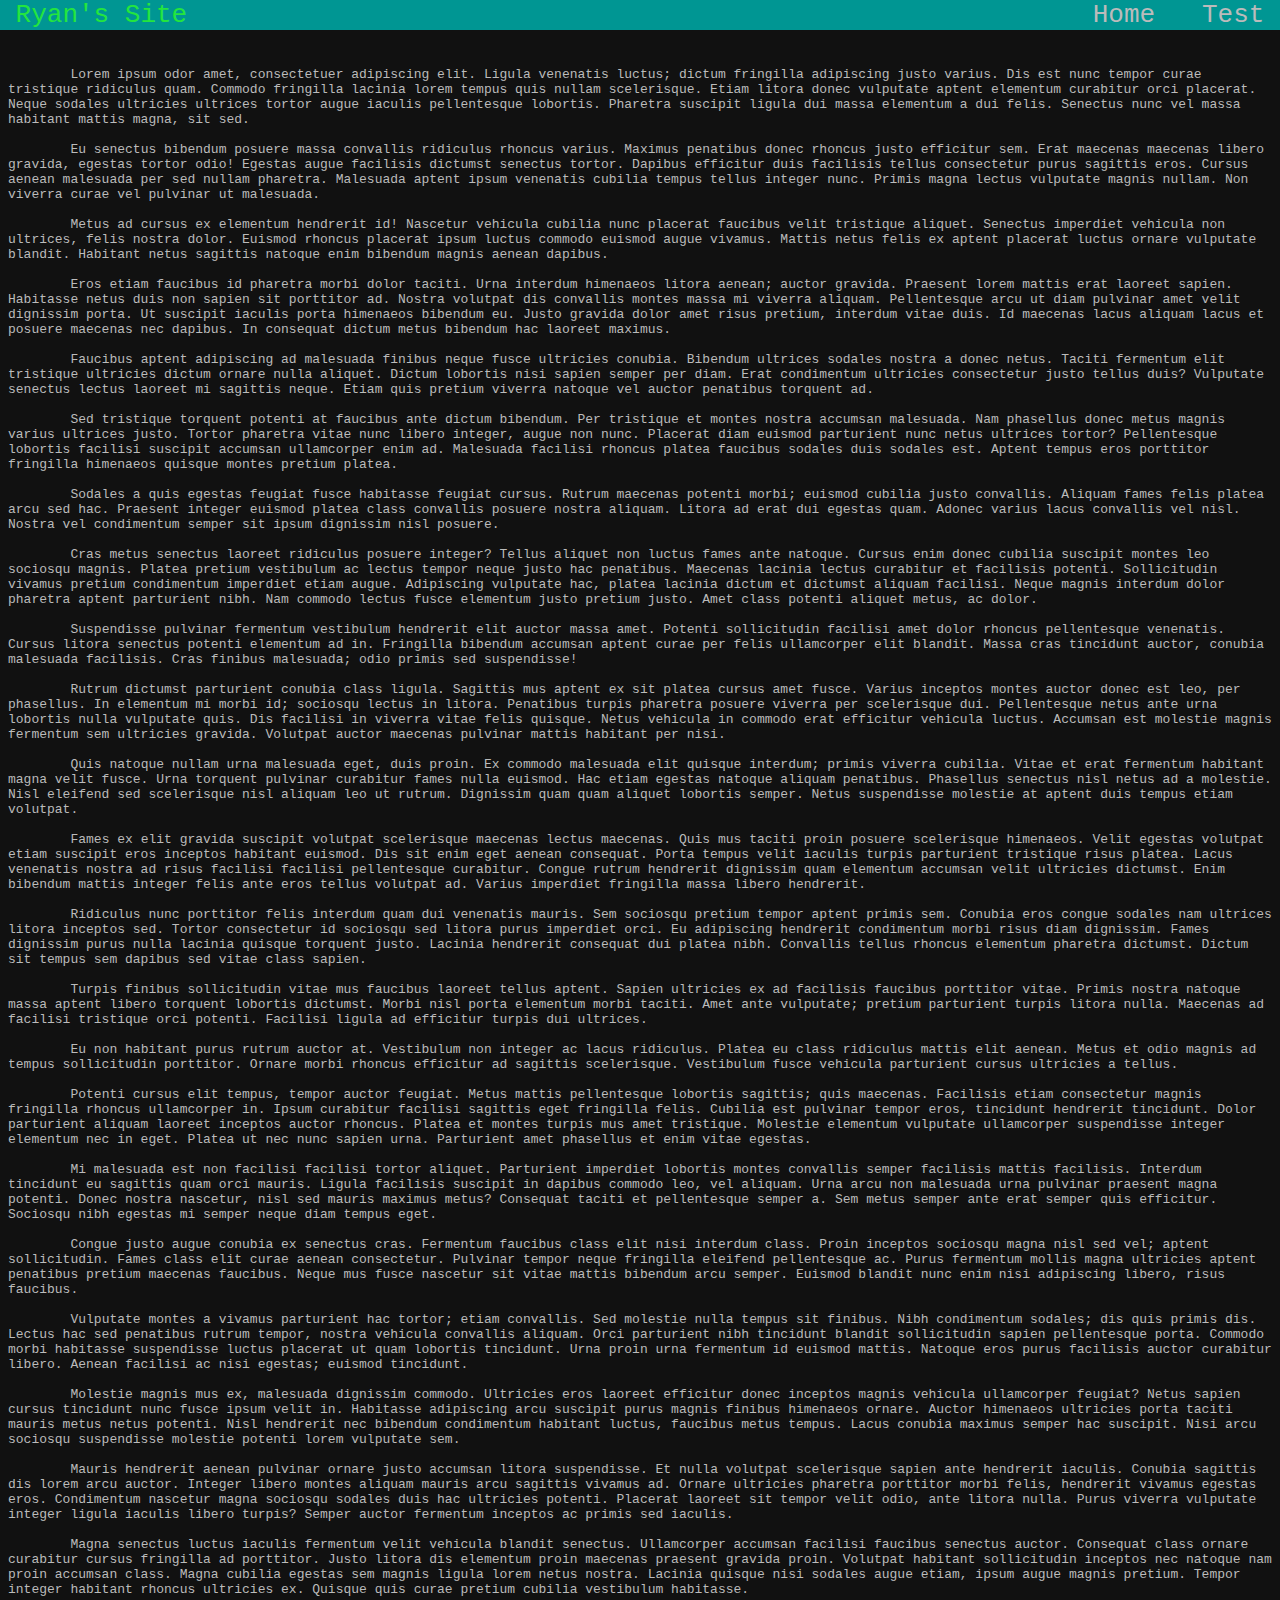
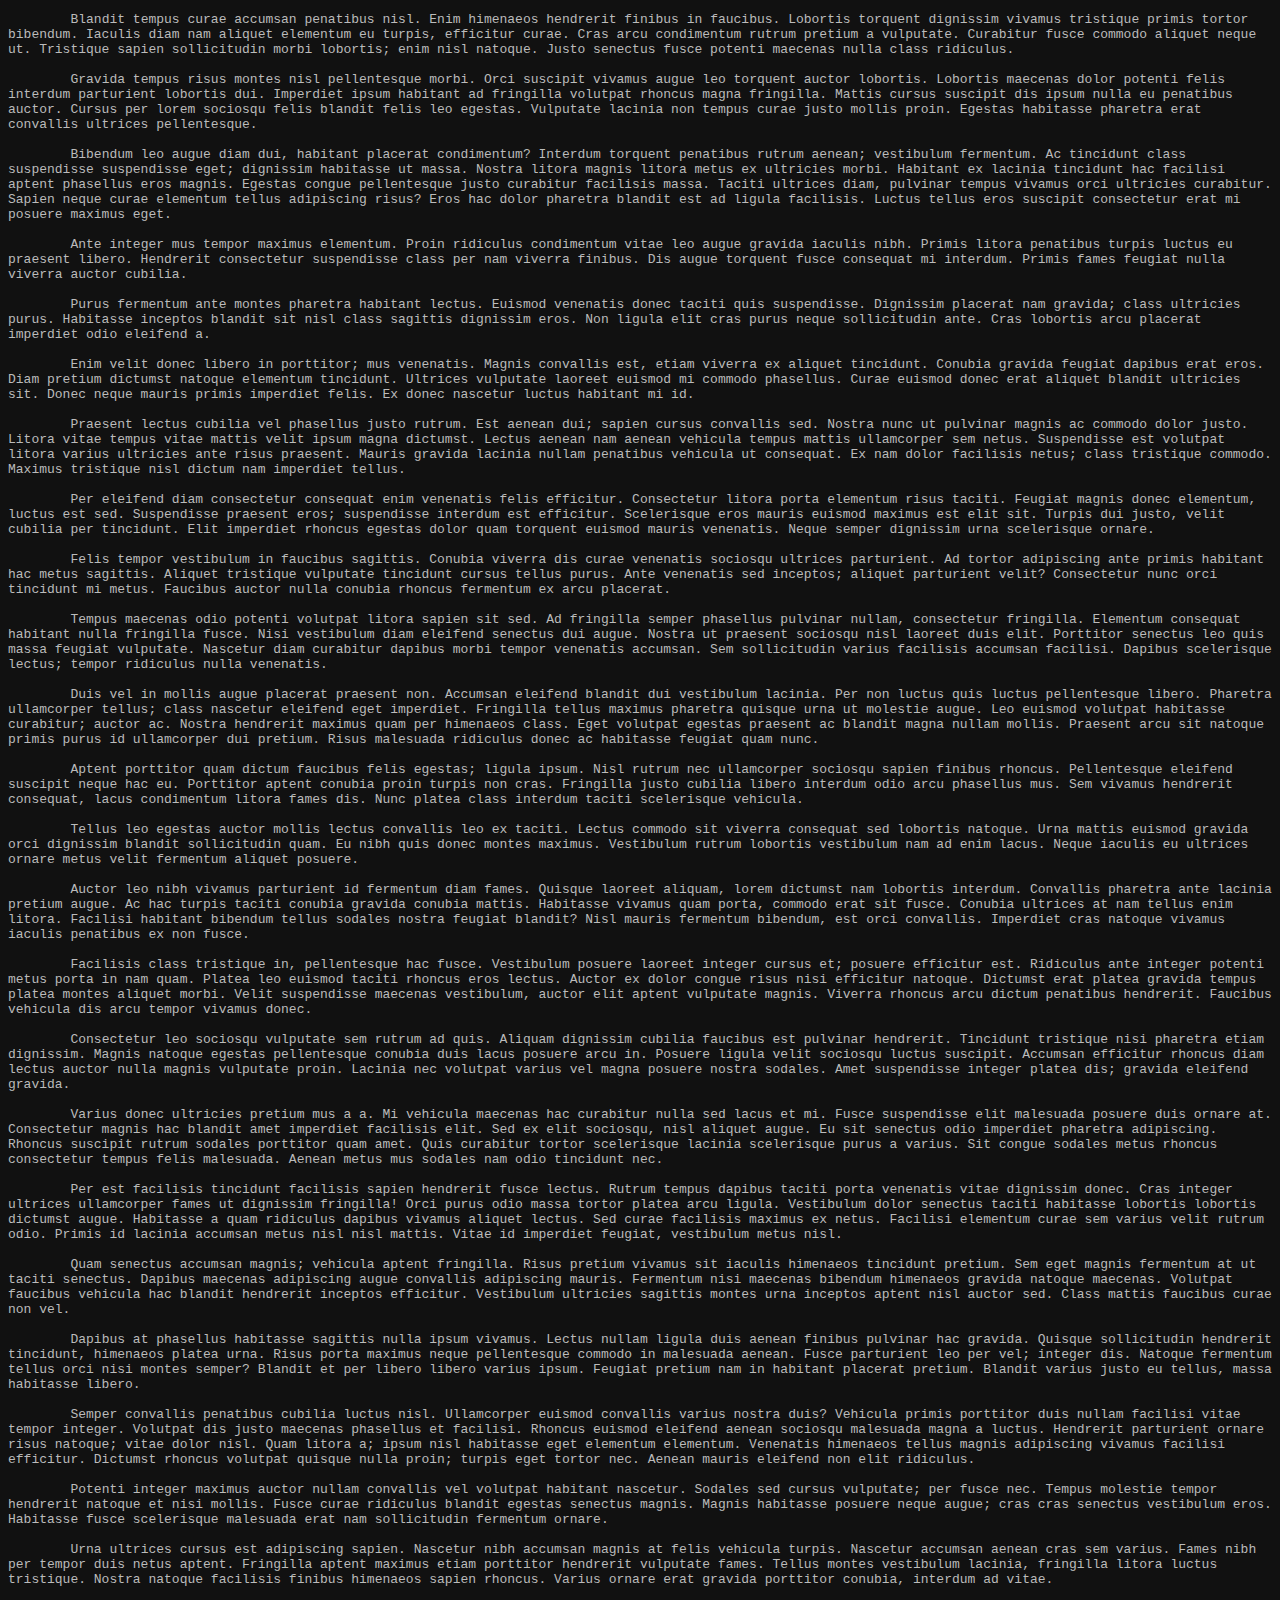
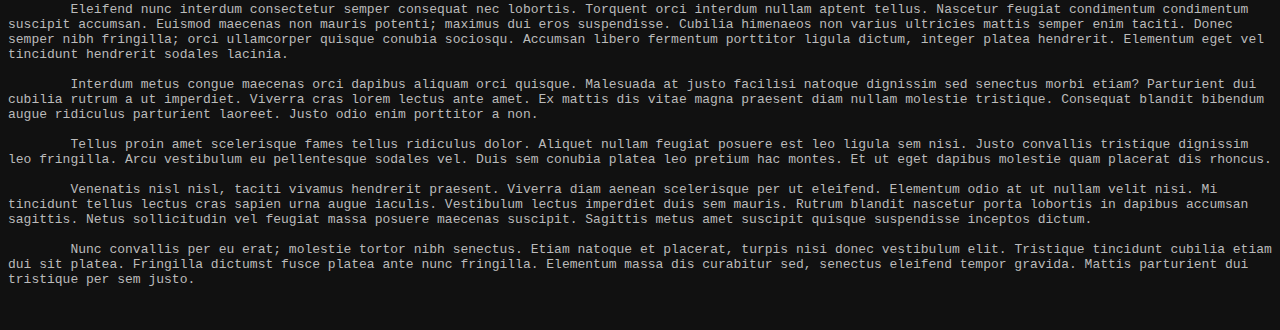
==== commit 92fff436: "adds navbar support for phone" ====
--- a/index.html
+++ b/index.html
@@ -10,10 +10,15 @@
 
     <nav id="navbar">
       <span>Ryan's Site</span>
-      <div id="navbar_links">
-	<a href="#">Home</a>
-	<a href="#">Test</a>
+
+      <div id="navbar_dropdown">
+	<span id="navbar_waffle">=</span> 
+	<div id="navbar_links">
+	  <a href="#">Home</a>
+	  <a href="#">Test</a>
+	</div>
       </div>
+
     </nav>
 
     <div id="main">
@@ -118,8 +123,6 @@
 
 	Nunc convallis per eu erat; molestie tortor nibh senectus. Etiam natoque et placerat, turpis nisi donec vestibulum elit. Tristique tincidunt cubilia etiam dui sit platea. Fringilla dictumst fusce platea ante nunc fringilla. Elementum massa dis curabitur sed, senectus eleifend tempor gravida. Mattis parturient dui tristique per sem justo.
       </p>
-
-
     </div>
 
 
--- a/stylesheet.css
+++ b/stylesheet.css
@@ -12,17 +12,91 @@
     background-color: var(--background_color);
 }
 
+@media (max-width: 449px)
+{
+    #navbar
+    {
+	font-size: 2rem;
+	background-color: var(--primary_color);
+	display: flex;
+	flex-direction: row;
+	flex-wrap: nowrap;
+	justify-content: space-between;
+	position: fixed;
+	width: 100%;
+	top: 0;
+	left: 0;
+
+	span
+	{
+	    display: inline-block;
+	    padding-left: 1ch;
+	    align-self: center;
+	    color: var(--font_color_secondary);
+	}
+	
+	#navbar_waffle
+	{
+	    display: block;
+	    padding-right: 1ch;
+	    align-self: center;
+	    color: var(--secondary_color);
+	}
+	
+	#navbar_links
+	{
+	    display: none;
+	    position: absolute;
+	    right: 0;
+
+	    a
+	    {
+		text-decoration: none;
+		color: var(--font_color);
+		transition: 0.3s;
+		background-color: var(--primary_color);
+		padding-right: 1ch;
+	    }
+	    
+	    a:hover
+	    {
+		background-color: var(--secondary_color);
+		color: var(--font_color_secondary);
+	    }
+	    
+	}
+	
+	#navbar_dropdown
+	{
+	    display: inline-block;
+	    position: relative;
+	}
+
+	#navbar_dropdown:hover #navbar_links
+	{
+	    display:block;
+	}
+
+	#navbar_dropdown:hover #navbar_waffle
+	{
+	    color: var(--primary_color);
+	    background-color: var(--secondary_color);
+	}
+	
+    }
+    
+}
+
+@media (min-width: 450px)
+{
 #navbar
 {
     font-size: 2rem;
-
     background-color: var(--primary_color);
-
     display: flex;
     flex-direction: row;
     flex-wrap: nowrap;
     justify-content: space-between;
-
     position: fixed;
     width: 100%;
     top: 0;
@@ -36,15 +110,15 @@
 	color: var(--font_color_secondary);
     }
 
+    #navbar_waffle
+    {
+	display: none;
+    }
+
     #navbar_links
     {
-	display: flex;
-	justify-content: flex-end;
-	flex-wrap: nowrap;
-	flex-direction: row;
-	flex-grow: 4;
-	align-self: center;
-	
+	white-space: nowrap;
+
 	a
 	{
 	    padding-left: 1ch;
@@ -62,16 +136,11 @@
 	}
 
     }
-
-    #navbar_links :hover
-    {
-	    background-color: var(--secondary_color);
-	    color: var(--font_color_secondary);
-    }
-    
+}
 }
 
 #main
 {
     margin-top: 4rem;
 }
+
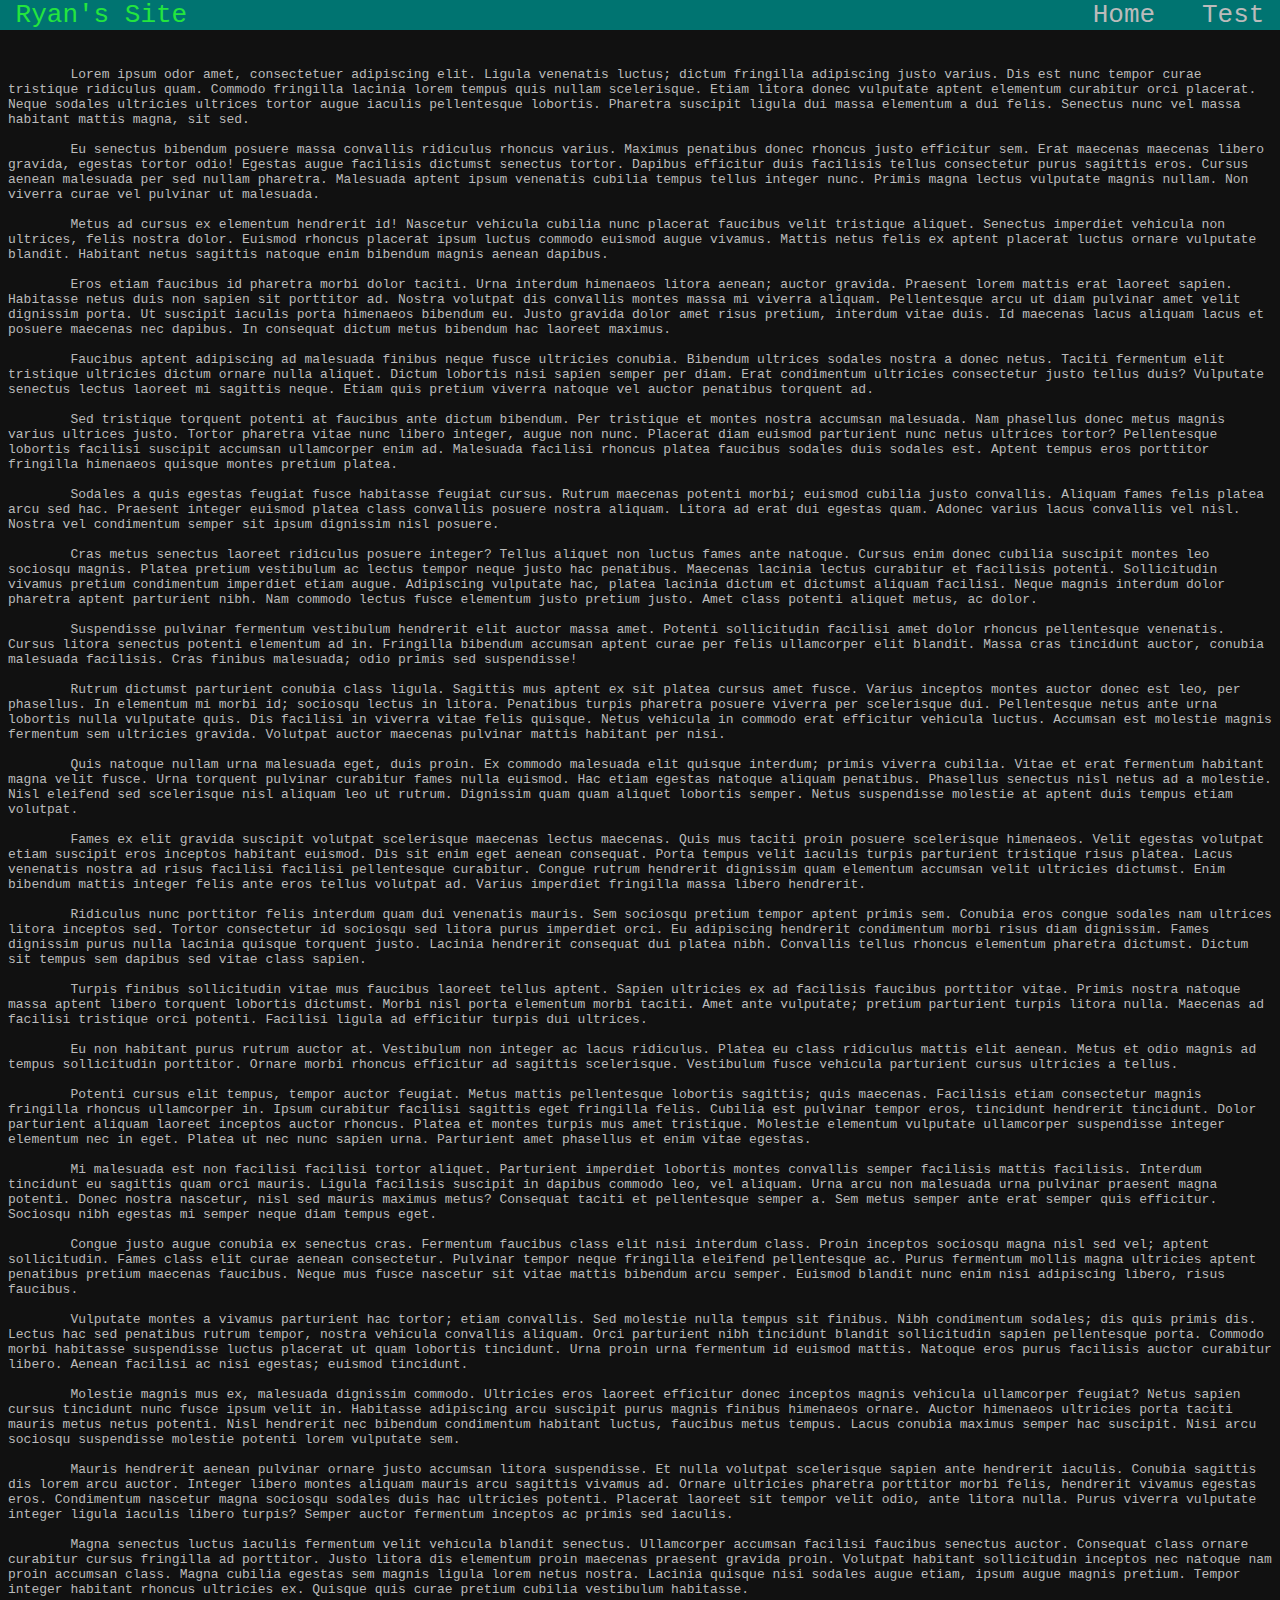
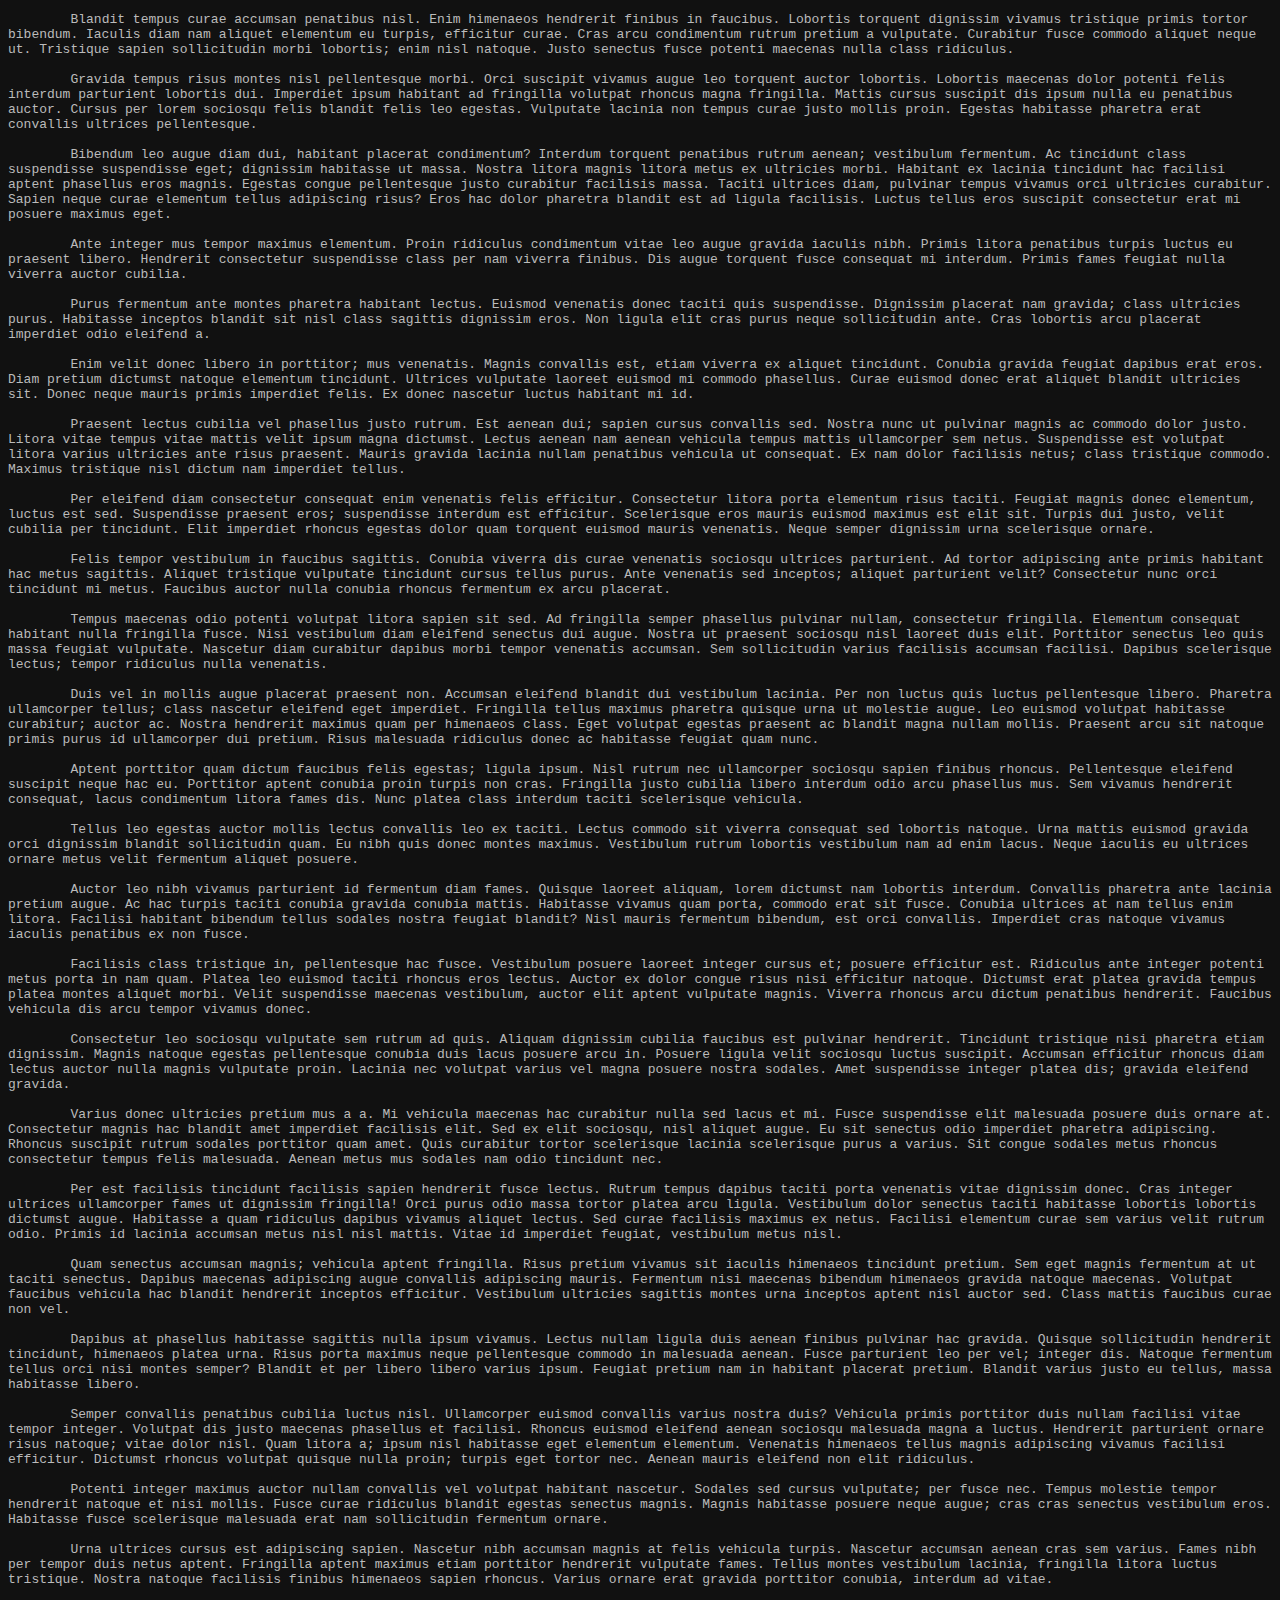
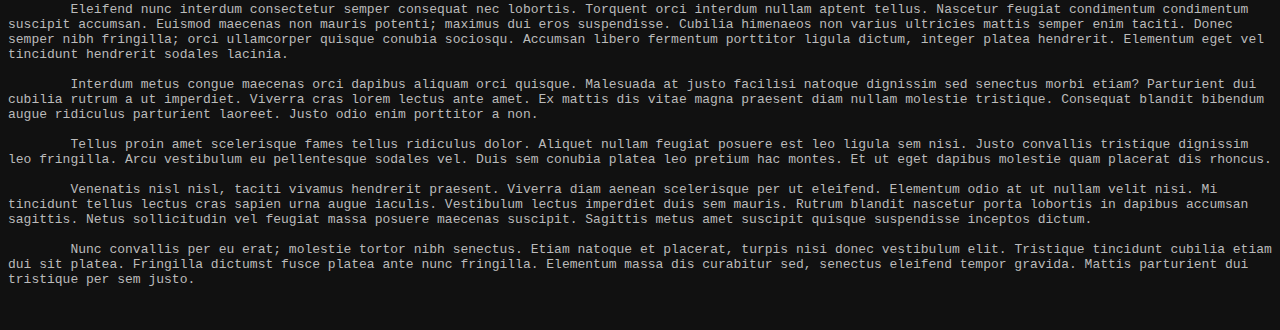
==== commit 0320fd9d: "fixes bug where navbar doesn't change color on hover" ====
--- a/index.html
+++ b/index.html
@@ -10,7 +10,6 @@
 
     <nav id="navbar">
       <span>Ryan's Site</span>
-
       <div id="navbar_dropdown">
 	<span id="navbar_waffle">=</span> 
 	<div id="navbar_links">
--- a/stylesheet.css
+++ b/stylesheet.css
@@ -1,6 +1,6 @@
 :root
 {
-    --primary_color: #009693;
+    --primary_color: #007471;
     --secondary_color: #004d96;
 
     --font_color: #bbbbbb;
@@ -53,7 +53,6 @@
 	    {
 		text-decoration: none;
 		color: var(--font_color);
-		transition: 0.3s;
 		background-color: var(--primary_color);
 		padding-right: 1ch;
 	    }
@@ -126,16 +125,14 @@
 
 	    text-decoration: none;
 	    color: var(--font_color);
-	    transition: 0.3s;
 	}
+    }
+    #navbar_links:hover a:hover
+    {
+	background-color: var(--secondary_color);
+	color: var(--font_color_secondary);
+    }
 
-	a :hover
-	{
-	    background-color: var(--secondary_color);
-	    color: var(--font_color_secondary);
-	}
-
-    }
 }
 }
 
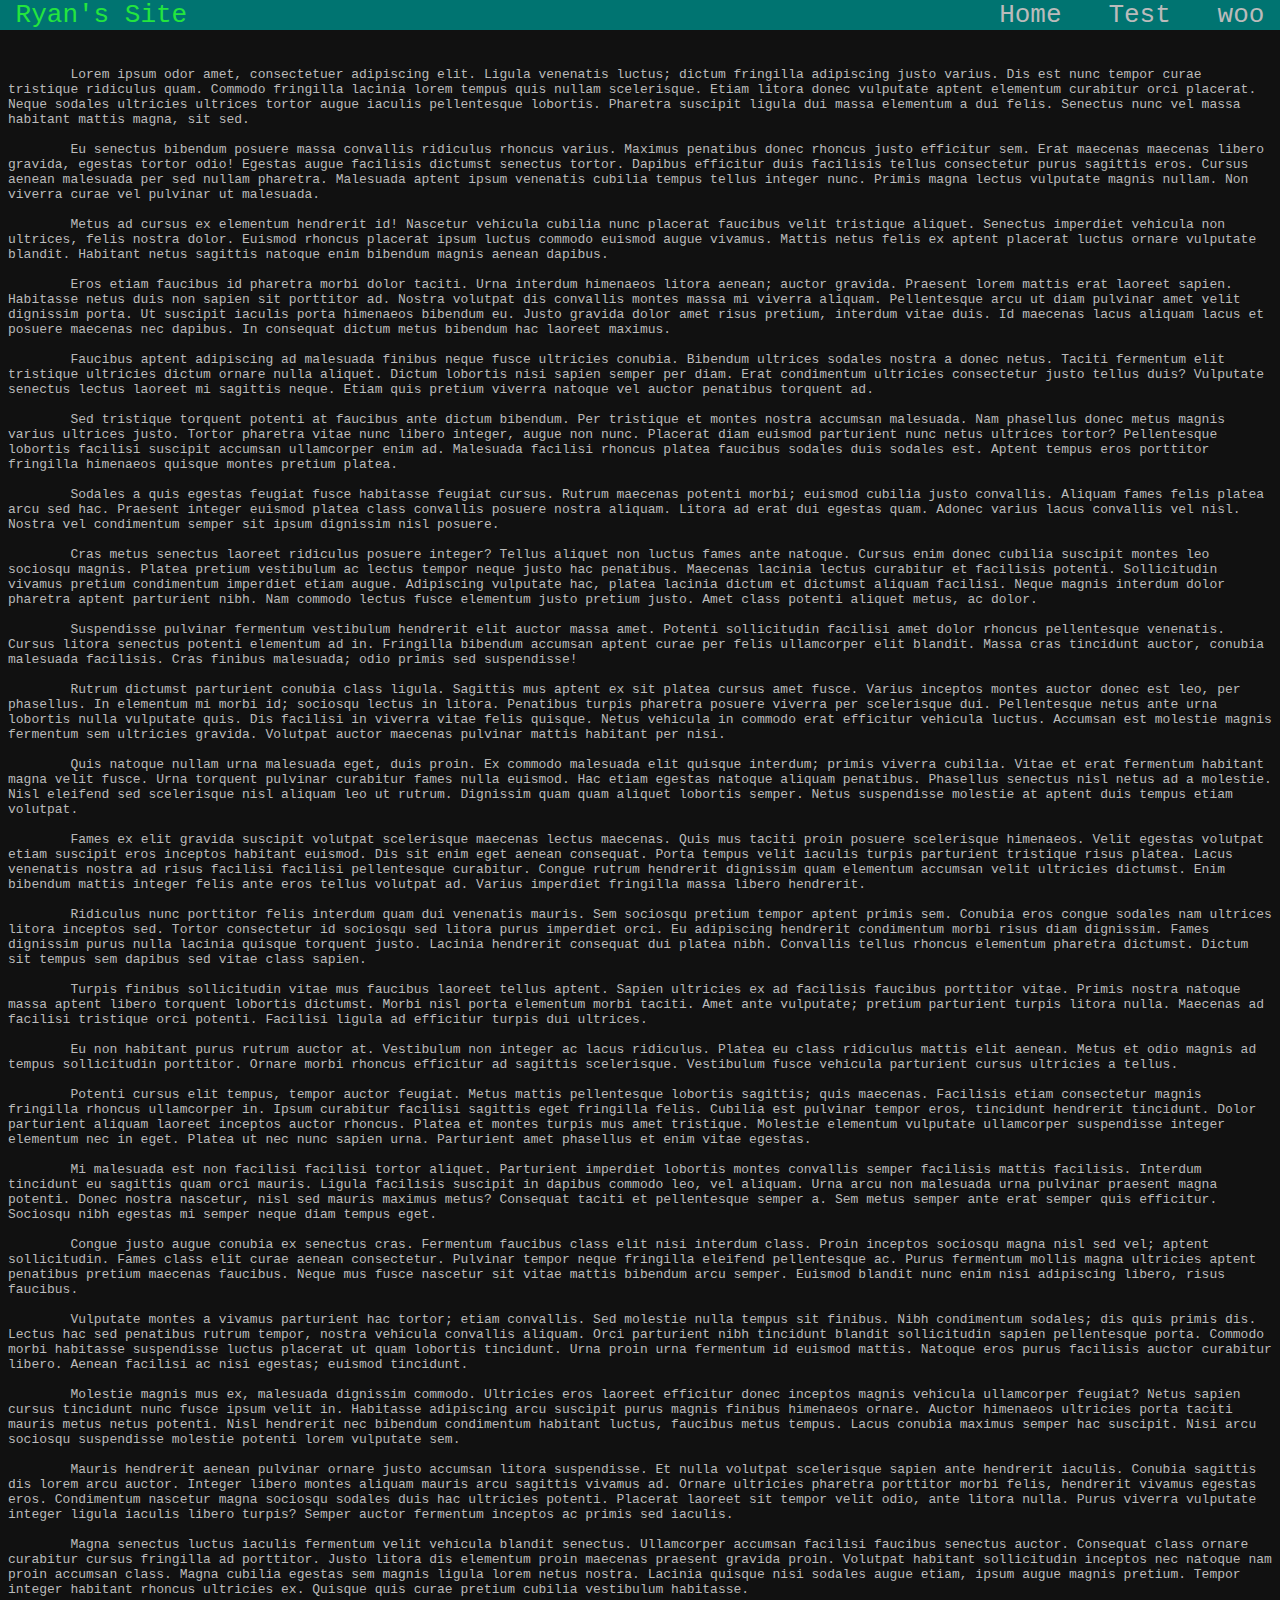
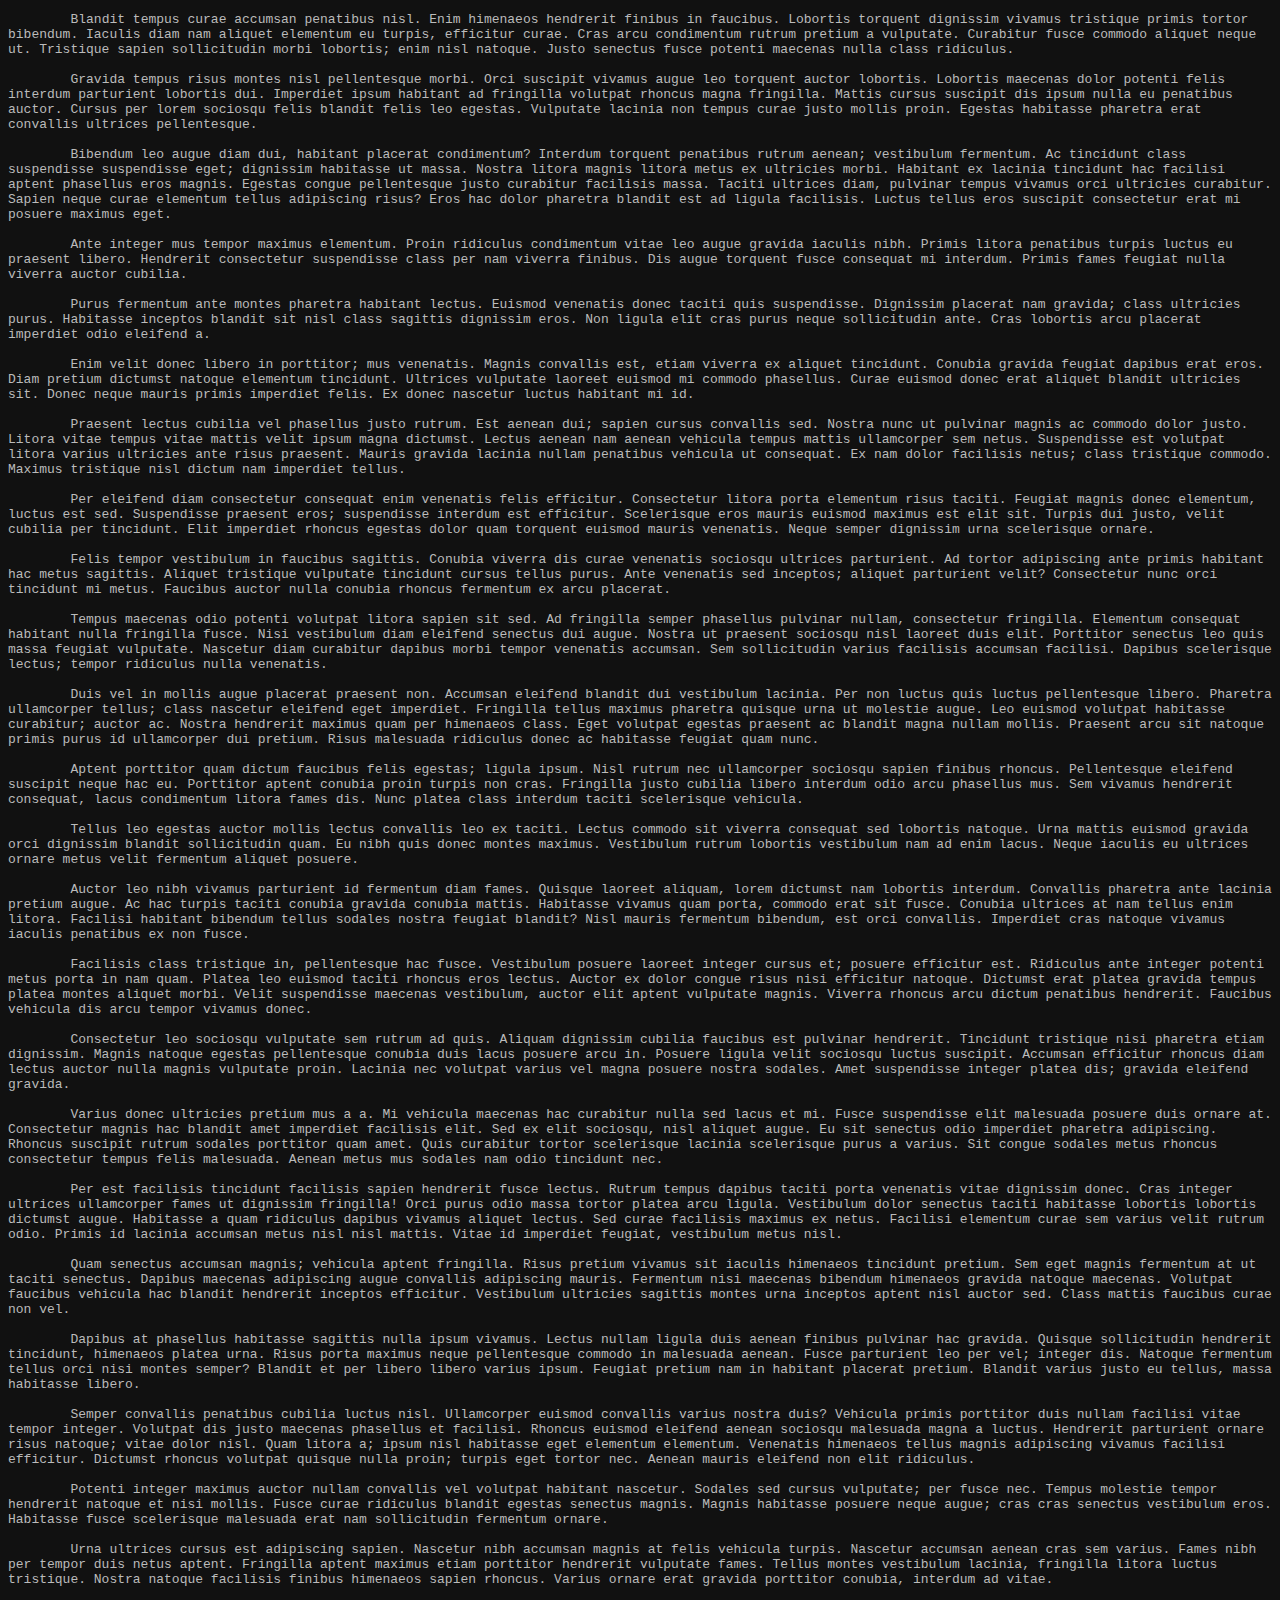
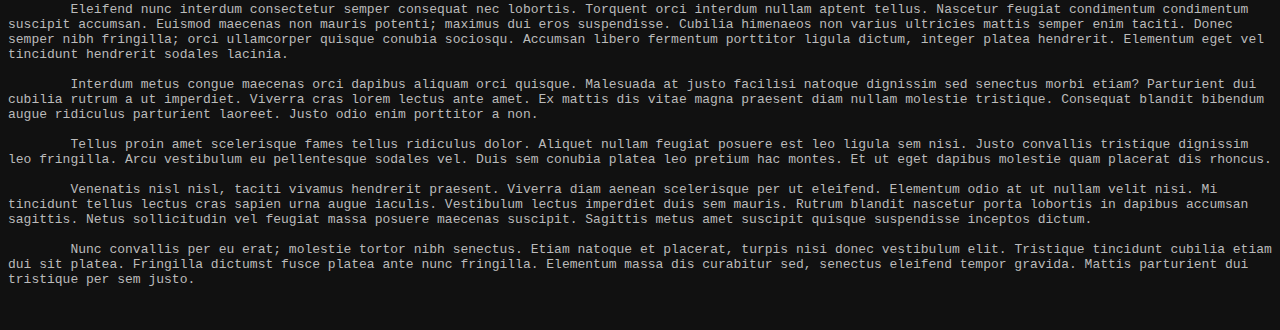
==== commit b222aed1: "makes drop down look better, gives it more padding" ====
--- a/index.html
+++ b/index.html
@@ -15,6 +15,7 @@
 	<div id="navbar_links">
 	  <a href="#">Home</a>
 	  <a href="#">Test</a>
+	  <a href="#">woo</a>
 	</div>
       </div>
 
--- a/stylesheet.css
+++ b/stylesheet.css
@@ -39,6 +39,7 @@
 	{
 	    display: block;
 	    padding-right: 1ch;
+	    margin-right: 1ch;
 	    align-self: center;
 	    color: var(--secondary_color);
 	}
@@ -55,6 +56,7 @@
 		color: var(--font_color);
 		background-color: var(--primary_color);
 		padding-right: 1ch;
+		padding-left: 1ch;
 	    }
 	    
 	    a:hover
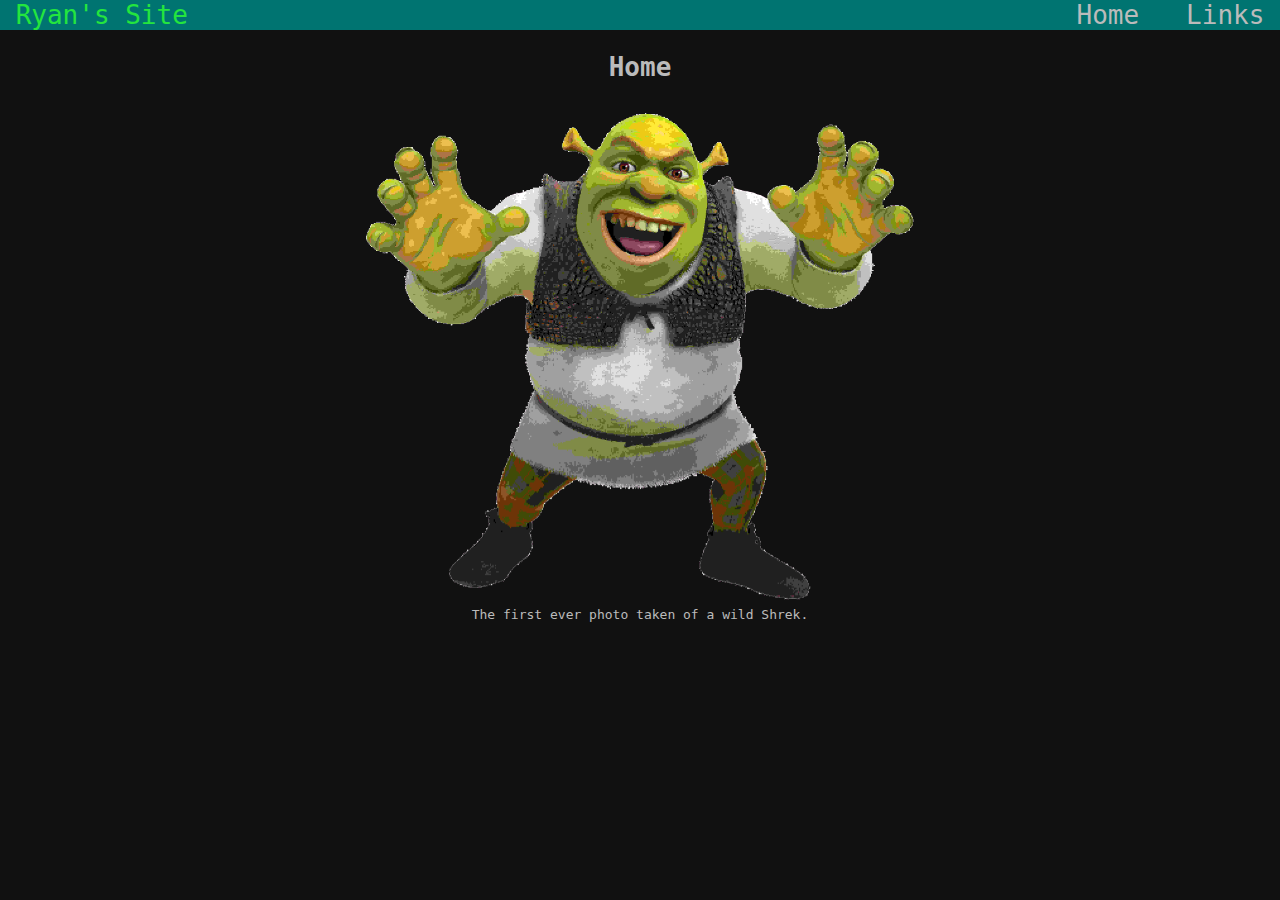
==== commit 1b98725b: "Adds home page with shrek on it. Adds links page with github and yt liks." ====
--- a/index.html
+++ b/index.html
@@ -4,6 +4,7 @@
   <head>
     <meta name="viewport" content="width=device-width, initial-scale=1.0">     
     <link rel="stylesheet" href="stylesheet.css">
+    <link rel="stylesheet" href="index.css">
     <title>Ryan's Webpage</title>
   </head>
   <body>
@@ -13,116 +14,22 @@
       <div id="navbar_dropdown">
 	<span id="navbar_waffle">=</span> 
 	<div id="navbar_links">
-	  <a href="#">Home</a>
-	  <a href="#">Test</a>
-	  <a href="#">woo</a>
+	  <a href="./index.html">Home</a>
+	  <a href="./links.html">Links</a>
 	</div>
       </div>
 
     </nav>
 
     <div id="main">
-      <p style="white-space: pre-wrap;">
-	Lorem ipsum odor amet, consectetuer adipiscing elit. Ligula venenatis luctus; dictum fringilla adipiscing justo varius. Dis est nunc tempor curae tristique ridiculus quam. Commodo fringilla lacinia lorem tempus quis nullam scelerisque. Etiam litora donec vulputate aptent elementum curabitur orci placerat. Neque sodales ultricies ultrices tortor augue iaculis pellentesque lobortis. Pharetra suscipit ligula dui massa elementum a dui felis. Senectus nunc vel massa habitant mattis magna, sit sed.
 
-	Eu senectus bibendum posuere massa convallis ridiculus rhoncus varius. Maximus penatibus donec rhoncus justo efficitur sem. Erat maecenas maecenas libero gravida, egestas tortor odio! Egestas augue facilisis dictumst senectus tortor. Dapibus efficitur duis facilisis tellus consectetur purus sagittis eros. Cursus aenean malesuada per sed nullam pharetra. Malesuada aptent ipsum venenatis cubilia tempus tellus integer nunc. Primis magna lectus vulputate magnis nullam. Non viverra curae vel pulvinar ut malesuada.
+      <h1 id="header">Home</h1>
 
-	Metus ad cursus ex elementum hendrerit id! Nascetur vehicula cubilia nunc placerat faucibus velit tristique aliquet. Senectus imperdiet vehicula non ultrices, felis nostra dolor. Euismod rhoncus placerat ipsum luctus commodo euismod augue vivamus. Mattis netus felis ex aptent placerat luctus ornare vulputate blandit. Habitant netus sagittis natoque enim bibendum magnis aenean dapibus.
+      <figure id="shrek_fig">
+	<img src="./resources/shrek_lowres.png"/>
+	<figcaption>The first ever photo taken of a wild Shrek.</figcaption>
+      </figure>
 
-	Eros etiam faucibus id pharetra morbi dolor taciti. Urna interdum himenaeos litora aenean; auctor gravida. Praesent lorem mattis erat laoreet sapien. Habitasse netus duis non sapien sit porttitor ad. Nostra volutpat dis convallis montes massa mi viverra aliquam. Pellentesque arcu ut diam pulvinar amet velit dignissim porta. Ut suscipit iaculis porta himenaeos bibendum eu. Justo gravida dolor amet risus pretium, interdum vitae duis. Id maecenas lacus aliquam lacus et posuere maecenas nec dapibus. In consequat dictum metus bibendum hac laoreet maximus.
-
-	Faucibus aptent adipiscing ad malesuada finibus neque fusce ultricies conubia. Bibendum ultrices sodales nostra a donec netus. Taciti fermentum elit tristique ultricies dictum ornare nulla aliquet. Dictum lobortis nisi sapien semper per diam. Erat condimentum ultricies consectetur justo tellus duis? Vulputate senectus lectus laoreet mi sagittis neque. Etiam quis pretium viverra natoque vel auctor penatibus torquent ad.
-
-	Sed tristique torquent potenti at faucibus ante dictum bibendum. Per tristique et montes nostra accumsan malesuada. Nam phasellus donec metus magnis varius ultrices justo. Tortor pharetra vitae nunc libero integer, augue non nunc. Placerat diam euismod parturient nunc netus ultrices tortor? Pellentesque lobortis facilisi suscipit accumsan ullamcorper enim ad. Malesuada facilisi rhoncus platea faucibus sodales duis sodales est. Aptent tempus eros porttitor fringilla himenaeos quisque montes pretium platea.
-
-	Sodales a quis egestas feugiat fusce habitasse feugiat cursus. Rutrum maecenas potenti morbi; euismod cubilia justo convallis. Aliquam fames felis platea arcu sed hac. Praesent integer euismod platea class convallis posuere nostra aliquam. Litora ad erat dui egestas quam. Adonec varius lacus convallis vel nisl. Nostra vel condimentum semper sit ipsum dignissim nisl posuere.
-
-	Cras metus senectus laoreet ridiculus posuere integer? Tellus aliquet non luctus fames ante natoque. Cursus enim donec cubilia suscipit montes leo sociosqu magnis. Platea pretium vestibulum ac lectus tempor neque justo hac penatibus. Maecenas lacinia lectus curabitur et facilisis potenti. Sollicitudin vivamus pretium condimentum imperdiet etiam augue. Adipiscing vulputate hac, platea lacinia dictum et dictumst aliquam facilisi. Neque magnis interdum dolor pharetra aptent parturient nibh. Nam commodo lectus fusce elementum justo pretium justo. Amet class potenti aliquet metus, ac dolor.
-
-	Suspendisse pulvinar fermentum vestibulum hendrerit elit auctor massa amet. Potenti sollicitudin facilisi amet dolor rhoncus pellentesque venenatis. Cursus litora senectus potenti elementum ad in. Fringilla bibendum accumsan aptent curae per felis ullamcorper elit blandit. Massa cras tincidunt auctor, conubia malesuada facilisis. Cras finibus malesuada; odio primis sed suspendisse!
-
-	Rutrum dictumst parturient conubia class ligula. Sagittis mus aptent ex sit platea cursus amet fusce. Varius inceptos montes auctor donec est leo, per phasellus. In elementum mi morbi id; sociosqu lectus in litora. Penatibus turpis pharetra posuere viverra per scelerisque dui. Pellentesque netus ante urna lobortis nulla vulputate quis. Dis facilisi in viverra vitae felis quisque. Netus vehicula in commodo erat efficitur vehicula luctus. Accumsan est molestie magnis fermentum sem ultricies gravida. Volutpat auctor maecenas pulvinar mattis habitant per nisi.
-	
-	Quis natoque nullam urna malesuada eget, duis proin. Ex commodo malesuada elit quisque interdum; primis viverra cubilia. Vitae et erat fermentum habitant magna velit fusce. Urna torquent pulvinar curabitur fames nulla euismod. Hac etiam egestas natoque aliquam penatibus. Phasellus senectus nisl netus ad a molestie. Nisl eleifend sed scelerisque nisl aliquam leo ut rutrum. Dignissim quam quam aliquet lobortis semper. Netus suspendisse molestie at aptent duis tempus etiam volutpat.
-
-	Fames ex elit gravida suscipit volutpat scelerisque maecenas lectus maecenas. Quis mus taciti proin posuere scelerisque himenaeos. Velit egestas volutpat etiam suscipit eros inceptos habitant euismod. Dis sit enim eget aenean consequat. Porta tempus velit iaculis turpis parturient tristique risus platea. Lacus venenatis nostra ad risus facilisi facilisi pellentesque curabitur. Congue rutrum hendrerit dignissim quam elementum accumsan velit ultricies dictumst. Enim bibendum mattis integer felis ante eros tellus volutpat ad. Varius imperdiet fringilla massa libero hendrerit.
-
-	Ridiculus nunc porttitor felis interdum quam dui venenatis mauris. Sem sociosqu pretium tempor aptent primis sem. Conubia eros congue sodales nam ultrices litora inceptos sed. Tortor consectetur id sociosqu sed litora purus imperdiet orci. Eu adipiscing hendrerit condimentum morbi risus diam dignissim. Fames dignissim purus nulla lacinia quisque torquent justo. Lacinia hendrerit consequat dui platea nibh. Convallis tellus rhoncus elementum pharetra dictumst. Dictum sit tempus sem dapibus sed vitae class sapien.
-
-	Turpis finibus sollicitudin vitae mus faucibus laoreet tellus aptent. Sapien ultricies ex ad facilisis faucibus porttitor vitae. Primis nostra natoque massa aptent libero torquent lobortis dictumst. Morbi nisl porta elementum morbi taciti. Amet ante vulputate; pretium parturient turpis litora nulla. Maecenas ad facilisi tristique orci potenti. Facilisi ligula ad efficitur turpis dui ultrices.
-
-	Eu non habitant purus rutrum auctor at. Vestibulum non integer ac lacus ridiculus. Platea eu class ridiculus mattis elit aenean. Metus et odio magnis ad tempus sollicitudin porttitor. Ornare morbi rhoncus efficitur ad sagittis scelerisque. Vestibulum fusce vehicula parturient cursus ultricies a tellus.
-
-	Potenti cursus elit tempus, tempor auctor feugiat. Metus mattis pellentesque lobortis sagittis; quis maecenas. Facilisis etiam consectetur magnis fringilla rhoncus ullamcorper in. Ipsum curabitur facilisi sagittis eget fringilla felis. Cubilia est pulvinar tempor eros, tincidunt hendrerit tincidunt. Dolor parturient aliquam laoreet inceptos auctor rhoncus. Platea et montes turpis mus amet tristique. Molestie elementum vulputate ullamcorper suspendisse integer elementum nec in eget. Platea ut nec nunc sapien urna. Parturient amet phasellus et enim vitae egestas.
-
-	Mi malesuada est non facilisi facilisi tortor aliquet. Parturient imperdiet lobortis montes convallis semper facilisis mattis facilisis. Interdum tincidunt eu sagittis quam orci mauris. Ligula facilisis suscipit in dapibus commodo leo, vel aliquam. Urna arcu non malesuada urna pulvinar praesent magna potenti. Donec nostra nascetur, nisl sed mauris maximus metus? Consequat taciti et pellentesque semper a. Sem metus semper ante erat semper quis efficitur. Sociosqu nibh egestas mi semper neque diam tempus eget.
-
-	Congue justo augue conubia ex senectus cras. Fermentum faucibus class elit nisi interdum class. Proin inceptos sociosqu magna nisl sed vel; aptent sollicitudin. Fames class elit curae aenean consectetur. Pulvinar tempor neque fringilla eleifend pellentesque ac. Purus fermentum mollis magna ultricies aptent penatibus pretium maecenas faucibus. Neque mus fusce nascetur sit vitae mattis bibendum arcu semper. Euismod blandit nunc enim nisi adipiscing libero, risus faucibus.
-
-	Vulputate montes a vivamus parturient hac tortor; etiam convallis. Sed molestie nulla tempus sit finibus. Nibh condimentum sodales; dis quis primis dis. Lectus hac sed penatibus rutrum tempor, nostra vehicula convallis aliquam. Orci parturient nibh tincidunt blandit sollicitudin sapien pellentesque porta. Commodo morbi habitasse suspendisse luctus placerat ut quam lobortis tincidunt. Urna proin urna fermentum id euismod mattis. Natoque eros purus facilisis auctor curabitur libero. Aenean facilisi ac nisi egestas; euismod tincidunt.
-
-	Molestie magnis mus ex, malesuada dignissim commodo. Ultricies eros laoreet efficitur donec inceptos magnis vehicula ullamcorper feugiat? Netus sapien cursus tincidunt nunc fusce ipsum velit in. Habitasse adipiscing arcu suscipit purus magnis finibus himenaeos ornare. Auctor himenaeos ultricies porta taciti mauris metus netus potenti. Nisl hendrerit nec bibendum condimentum habitant luctus, faucibus metus tempus. Lacus conubia maximus semper hac suscipit. Nisi arcu sociosqu suspendisse molestie potenti lorem vulputate sem.
-
-	Mauris hendrerit aenean pulvinar ornare justo accumsan litora suspendisse. Et nulla volutpat scelerisque sapien ante hendrerit iaculis. Conubia sagittis dis lorem arcu auctor. Integer libero montes aliquam mauris arcu sagittis vivamus ad. Ornare ultricies pharetra porttitor morbi felis, hendrerit vivamus egestas eros. Condimentum nascetur magna sociosqu sodales duis hac ultricies potenti. Placerat laoreet sit tempor velit odio, ante litora nulla. Purus viverra vulputate integer ligula iaculis libero turpis? Semper auctor fermentum inceptos ac primis sed iaculis.
-
-	Magna senectus luctus iaculis fermentum velit vehicula blandit senectus. Ullamcorper accumsan facilisi faucibus senectus auctor. Consequat class ornare curabitur cursus fringilla ad porttitor. Justo litora dis elementum proin maecenas praesent gravida proin. Volutpat habitant sollicitudin inceptos nec natoque nam proin accumsan class. Magna cubilia egestas sem magnis ligula lorem netus nostra. Lacinia quisque nisi sodales augue etiam, ipsum augue magnis pretium. Tempor integer habitant rhoncus ultricies ex. Quisque quis curae pretium cubilia vestibulum habitasse.
-	
-	Blandit tempus curae accumsan penatibus nisl. Enim himenaeos hendrerit finibus in faucibus. Lobortis torquent dignissim vivamus tristique primis tortor bibendum. Iaculis diam nam aliquet elementum eu turpis, efficitur curae. Cras arcu condimentum rutrum pretium a vulputate. Curabitur fusce commodo aliquet neque ut. Tristique sapien sollicitudin morbi lobortis; enim nisl natoque. Justo senectus fusce potenti maecenas nulla class ridiculus.
-
-	Gravida tempus risus montes nisl pellentesque morbi. Orci suscipit vivamus augue leo torquent auctor lobortis. Lobortis maecenas dolor potenti felis interdum parturient lobortis dui. Imperdiet ipsum habitant ad fringilla volutpat rhoncus magna fringilla. Mattis cursus suscipit dis ipsum nulla eu penatibus auctor. Cursus per lorem sociosqu felis blandit felis leo egestas. Vulputate lacinia non tempus curae justo mollis proin. Egestas habitasse pharetra erat convallis ultrices pellentesque.
-
-	Bibendum leo augue diam dui, habitant placerat condimentum? Interdum torquent penatibus rutrum aenean; vestibulum fermentum. Ac tincidunt class suspendisse suspendisse eget; dignissim habitasse ut massa. Nostra litora magnis litora metus ex ultricies morbi. Habitant ex lacinia tincidunt hac facilisi aptent phasellus eros magnis. Egestas congue pellentesque justo curabitur facilisis massa. Taciti ultrices diam, pulvinar tempus vivamus orci ultricies curabitur. Sapien neque curae elementum tellus adipiscing risus? Eros hac dolor pharetra blandit est ad ligula facilisis. Luctus tellus eros suscipit consectetur erat mi posuere maximus eget.
-
-	Ante integer mus tempor maximus elementum. Proin ridiculus condimentum vitae leo augue gravida iaculis nibh. Primis litora penatibus turpis luctus eu praesent libero. Hendrerit consectetur suspendisse class per nam viverra finibus. Dis augue torquent fusce consequat mi interdum. Primis fames feugiat nulla viverra auctor cubilia.
-
-	Purus fermentum ante montes pharetra habitant lectus. Euismod venenatis donec taciti quis suspendisse. Dignissim placerat nam gravida; class ultricies purus. Habitasse inceptos blandit sit nisl class sagittis dignissim eros. Non ligula elit cras purus neque sollicitudin ante. Cras lobortis arcu placerat imperdiet odio eleifend a.
-
-	Enim velit donec libero in porttitor; mus venenatis. Magnis convallis est, etiam viverra ex aliquet tincidunt. Conubia gravida feugiat dapibus erat eros. Diam pretium dictumst natoque elementum tincidunt. Ultrices vulputate laoreet euismod mi commodo phasellus. Curae euismod donec erat aliquet blandit ultricies sit. Donec neque mauris primis imperdiet felis. Ex donec nascetur luctus habitant mi id.
-
-	Praesent lectus cubilia vel phasellus justo rutrum. Est aenean dui; sapien cursus convallis sed. Nostra nunc ut pulvinar magnis ac commodo dolor justo. Litora vitae tempus vitae mattis velit ipsum magna dictumst. Lectus aenean nam aenean vehicula tempus mattis ullamcorper sem netus. Suspendisse est volutpat litora varius ultricies ante risus praesent. Mauris gravida lacinia nullam penatibus vehicula ut consequat. Ex nam dolor facilisis netus; class tristique commodo. Maximus tristique nisl dictum nam imperdiet tellus.
-
-	Per eleifend diam consectetur consequat enim venenatis felis efficitur. Consectetur litora porta elementum risus taciti. Feugiat magnis donec elementum, luctus est sed. Suspendisse praesent eros; suspendisse interdum est efficitur. Scelerisque eros mauris euismod maximus est elit sit. Turpis dui justo, velit cubilia per tincidunt. Elit imperdiet rhoncus egestas dolor quam torquent euismod mauris venenatis. Neque semper dignissim urna scelerisque ornare.
-
-	Felis tempor vestibulum in faucibus sagittis. Conubia viverra dis curae venenatis sociosqu ultrices parturient. Ad tortor adipiscing ante primis habitant hac metus sagittis. Aliquet tristique vulputate tincidunt cursus tellus purus. Ante venenatis sed inceptos; aliquet parturient velit? Consectetur nunc orci tincidunt mi metus. Faucibus auctor nulla conubia rhoncus fermentum ex arcu placerat.
-
-	Tempus maecenas odio potenti volutpat litora sapien sit sed. Ad fringilla semper phasellus pulvinar nullam, consectetur fringilla. Elementum consequat habitant nulla fringilla fusce. Nisi vestibulum diam eleifend senectus dui augue. Nostra ut praesent sociosqu nisl laoreet duis elit. Porttitor senectus leo quis massa feugiat vulputate. Nascetur diam curabitur dapibus morbi tempor venenatis accumsan. Sem sollicitudin varius facilisis accumsan facilisi. Dapibus scelerisque lectus; tempor ridiculus nulla venenatis.
-
-	Duis vel in mollis augue placerat praesent non. Accumsan eleifend blandit dui vestibulum lacinia. Per non luctus quis luctus pellentesque libero. Pharetra ullamcorper tellus; class nascetur eleifend eget imperdiet. Fringilla tellus maximus pharetra quisque urna ut molestie augue. Leo euismod volutpat habitasse curabitur; auctor ac. Nostra hendrerit maximus quam per himenaeos class. Eget volutpat egestas praesent ac blandit magna nullam mollis. Praesent arcu sit natoque primis purus id ullamcorper dui pretium. Risus malesuada ridiculus donec ac habitasse feugiat quam nunc.
-
-	Aptent porttitor quam dictum faucibus felis egestas; ligula ipsum. Nisl rutrum nec ullamcorper sociosqu sapien finibus rhoncus. Pellentesque eleifend suscipit neque hac eu. Porttitor aptent conubia proin turpis non cras. Fringilla justo cubilia libero interdum odio arcu phasellus mus. Sem vivamus hendrerit consequat, lacus condimentum litora fames dis. Nunc platea class interdum taciti scelerisque vehicula.
-
-	Tellus leo egestas auctor mollis lectus convallis leo ex taciti. Lectus commodo sit viverra consequat sed lobortis natoque. Urna mattis euismod gravida orci dignissim blandit sollicitudin quam. Eu nibh quis donec montes maximus. Vestibulum rutrum lobortis vestibulum nam ad enim lacus. Neque iaculis eu ultrices ornare metus velit fermentum aliquet posuere.
-
-	Auctor leo nibh vivamus parturient id fermentum diam fames. Quisque laoreet aliquam, lorem dictumst nam lobortis interdum. Convallis pharetra ante lacinia pretium augue. Ac hac turpis taciti conubia gravida conubia mattis. Habitasse vivamus quam porta, commodo erat sit fusce. Conubia ultrices at nam tellus enim litora. Facilisi habitant bibendum tellus sodales nostra feugiat blandit? Nisl mauris fermentum bibendum, est orci convallis. Imperdiet cras natoque vivamus iaculis penatibus ex non fusce.
-
-	Facilisis class tristique in, pellentesque hac fusce. Vestibulum posuere laoreet integer cursus et; posuere efficitur est. Ridiculus ante integer potenti metus porta in nam quam. Platea leo euismod taciti rhoncus eros lectus. Auctor ex dolor congue risus nisi efficitur natoque. Dictumst erat platea gravida tempus platea montes aliquet morbi. Velit suspendisse maecenas vestibulum, auctor elit aptent vulputate magnis. Viverra rhoncus arcu dictum penatibus hendrerit. Faucibus vehicula dis arcu tempor vivamus donec.
-
-	Consectetur leo sociosqu vulputate sem rutrum ad quis. Aliquam dignissim cubilia faucibus est pulvinar hendrerit. Tincidunt tristique nisi pharetra etiam dignissim. Magnis natoque egestas pellentesque conubia duis lacus posuere arcu in. Posuere ligula velit sociosqu luctus suscipit. Accumsan efficitur rhoncus diam lectus auctor nulla magnis vulputate proin. Lacinia nec volutpat varius vel magna posuere nostra sodales. Amet suspendisse integer platea dis; gravida eleifend gravida.
-
-	Varius donec ultricies pretium mus a a. Mi vehicula maecenas hac curabitur nulla sed lacus et mi. Fusce suspendisse elit malesuada posuere duis ornare at. Consectetur magnis hac blandit amet imperdiet facilisis elit. Sed ex elit sociosqu, nisl aliquet augue. Eu sit senectus odio imperdiet pharetra adipiscing. Rhoncus suscipit rutrum sodales porttitor quam amet. Quis curabitur tortor scelerisque lacinia scelerisque purus a varius. Sit congue sodales metus rhoncus consectetur tempus felis malesuada. Aenean metus mus sodales nam odio tincidunt nec.
-
-	Per est facilisis tincidunt facilisis sapien hendrerit fusce lectus. Rutrum tempus dapibus taciti porta venenatis vitae dignissim donec. Cras integer ultrices ullamcorper fames ut dignissim fringilla! Orci purus odio massa tortor platea arcu ligula. Vestibulum dolor senectus taciti habitasse lobortis lobortis dictumst augue. Habitasse a quam ridiculus dapibus vivamus aliquet lectus. Sed curae facilisis maximus ex netus. Facilisi elementum curae sem varius velit rutrum odio. Primis id lacinia accumsan metus nisl nisl mattis. Vitae id imperdiet feugiat, vestibulum metus nisl.
-
-	Quam senectus accumsan magnis; vehicula aptent fringilla. Risus pretium vivamus sit iaculis himenaeos tincidunt pretium. Sem eget magnis fermentum at ut taciti senectus. Dapibus maecenas adipiscing augue convallis adipiscing mauris. Fermentum nisi maecenas bibendum himenaeos gravida natoque maecenas. Volutpat faucibus vehicula hac blandit hendrerit inceptos efficitur. Vestibulum ultricies sagittis montes urna inceptos aptent nisl auctor sed. Class mattis faucibus curae non vel.
-
-	Dapibus at phasellus habitasse sagittis nulla ipsum vivamus. Lectus nullam ligula duis aenean finibus pulvinar hac gravida. Quisque sollicitudin hendrerit tincidunt, himenaeos platea urna. Risus porta maximus neque pellentesque commodo in malesuada aenean. Fusce parturient leo per vel; integer dis. Natoque fermentum tellus orci nisi montes semper? Blandit et per libero libero varius ipsum. Feugiat pretium nam in habitant placerat pretium. Blandit varius justo eu tellus, massa habitasse libero.
-	
-	Semper convallis penatibus cubilia luctus nisl. Ullamcorper euismod convallis varius nostra duis? Vehicula primis porttitor duis nullam facilisi vitae tempor integer. Volutpat dis justo maecenas phasellus et facilisi. Rhoncus euismod eleifend aenean sociosqu malesuada magna a luctus. Hendrerit parturient ornare risus natoque; vitae dolor nisl. Quam litora a; ipsum nisl habitasse eget elementum elementum. Venenatis himenaeos tellus magnis adipiscing vivamus facilisi efficitur. Dictumst rhoncus volutpat quisque nulla proin; turpis eget tortor nec. Aenean mauris eleifend non elit ridiculus.
-
-	Potenti integer maximus auctor nullam convallis vel volutpat habitant nascetur. Sodales sed cursus vulputate; per fusce nec. Tempus molestie tempor hendrerit natoque et nisi mollis. Fusce curae ridiculus blandit egestas senectus magnis. Magnis habitasse posuere neque augue; cras cras senectus vestibulum eros. Habitasse fusce scelerisque malesuada erat nam sollicitudin fermentum ornare.
-
-	Urna ultrices cursus est adipiscing sapien. Nascetur nibh accumsan magnis at felis vehicula turpis. Nascetur accumsan aenean cras sem varius. Fames nibh per tempor duis netus aptent. Fringilla aptent maximus etiam porttitor hendrerit vulputate fames. Tellus montes vestibulum lacinia, fringilla litora luctus tristique. Nostra natoque facilisis finibus himenaeos sapien rhoncus. Varius ornare erat gravida porttitor conubia, interdum ad vitae.
-
-	Eleifend nunc interdum consectetur semper consequat nec lobortis. Torquent orci interdum nullam aptent tellus. Nascetur feugiat condimentum condimentum suscipit accumsan. Euismod maecenas non mauris potenti; maximus dui eros suspendisse. Cubilia himenaeos non varius ultricies mattis semper enim taciti. Donec semper nibh fringilla; orci ullamcorper quisque conubia sociosqu. Accumsan libero fermentum porttitor ligula dictum, integer platea hendrerit. Elementum eget vel tincidunt hendrerit sodales lacinia.
-
-	Interdum metus congue maecenas orci dapibus aliquam orci quisque. Malesuada at justo facilisi natoque dignissim sed senectus morbi etiam? Parturient dui cubilia rutrum a ut imperdiet. Viverra cras lorem lectus ante amet. Ex mattis dis vitae magna praesent diam nullam molestie tristique. Consequat blandit bibendum augue ridiculus parturient laoreet. Justo odio enim porttitor a non.
-
-	Tellus proin amet scelerisque fames tellus ridiculus dolor. Aliquet nullam feugiat posuere est leo ligula sem nisi. Justo convallis tristique dignissim leo fringilla. Arcu vestibulum eu pellentesque sodales vel. Duis sem conubia platea leo pretium hac montes. Et ut eget dapibus molestie quam placerat dis rhoncus.
-
-	Venenatis nisl nisl, taciti vivamus hendrerit praesent. Viverra diam aenean scelerisque per ut eleifend. Elementum odio at ut nullam velit nisi. Mi tincidunt tellus lectus cras sapien urna augue iaculis. Vestibulum lectus imperdiet duis sem mauris. Rutrum blandit nascetur porta lobortis in dapibus accumsan sagittis. Netus sollicitudin vel feugiat massa posuere maecenas suscipit. Sagittis metus amet suscipit quisque suspendisse inceptos dictum.
-
-	Nunc convallis per eu erat; molestie tortor nibh senectus. Etiam natoque et placerat, turpis nisi donec vestibulum elit. Tristique tincidunt cubilia etiam dui sit platea. Fringilla dictumst fusce platea ante nunc fringilla. Elementum massa dis curabitur sed, senectus eleifend tempor gravida. Mattis parturient dui tristique per sem justo.
-      </p>
     </div>
 
 
--- a/stylesheet.css
+++ b/stylesheet.css
@@ -143,3 +143,7 @@
     margin-top: 4rem;
 }
 
+
+
+
+
--- a/index.css
+++ b/index.css
@@ -0,0 +1,26 @@
+#header
+{
+    text-align: center;
+}
+
+#shrek_fig
+{
+    display:block;
+    width: 90%;
+    margin-left: auto;
+    margin-right: auto;
+
+    img
+    {
+	display: block;
+	width: 50%;
+	height: auto;
+	margin-left: auto;
+	margin-right: auto;    
+    }
+
+    figcaption
+    {
+	text-align: center;
+    }
+}
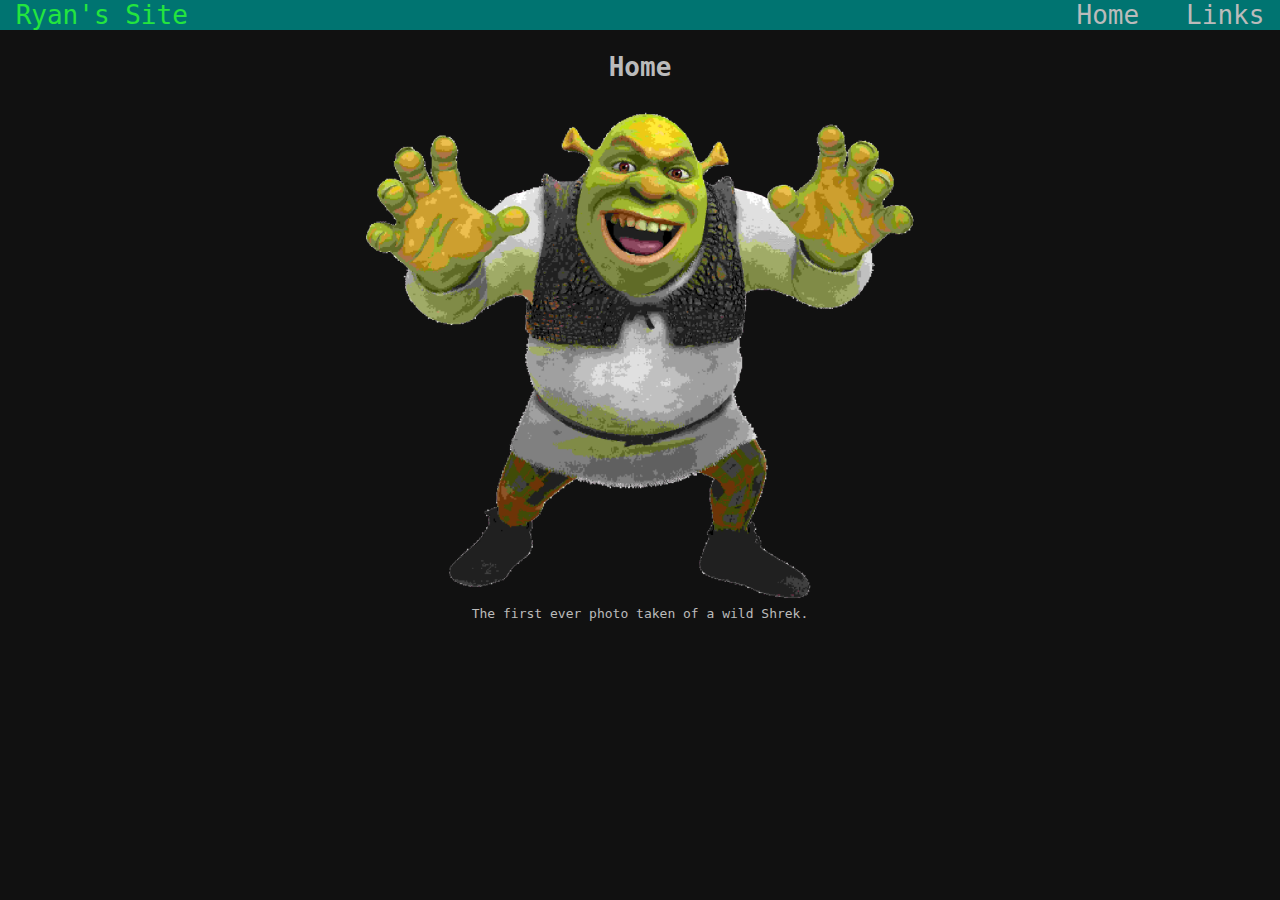
==== commit b1394a2d: "shrinks the size of the shrek image" ====
--- a/index.html
+++ b/index.html
@@ -26,7 +26,7 @@
       <h1 id="header">Home</h1>
 
       <figure id="shrek_fig">
-	<img src="./resources/shrek_lowres.png"/>
+	<img src="./resources/shrek_lowres_scaled.png"/>
 	<figcaption>The first ever photo taken of a wild Shrek.</figcaption>
       </figure>
 
